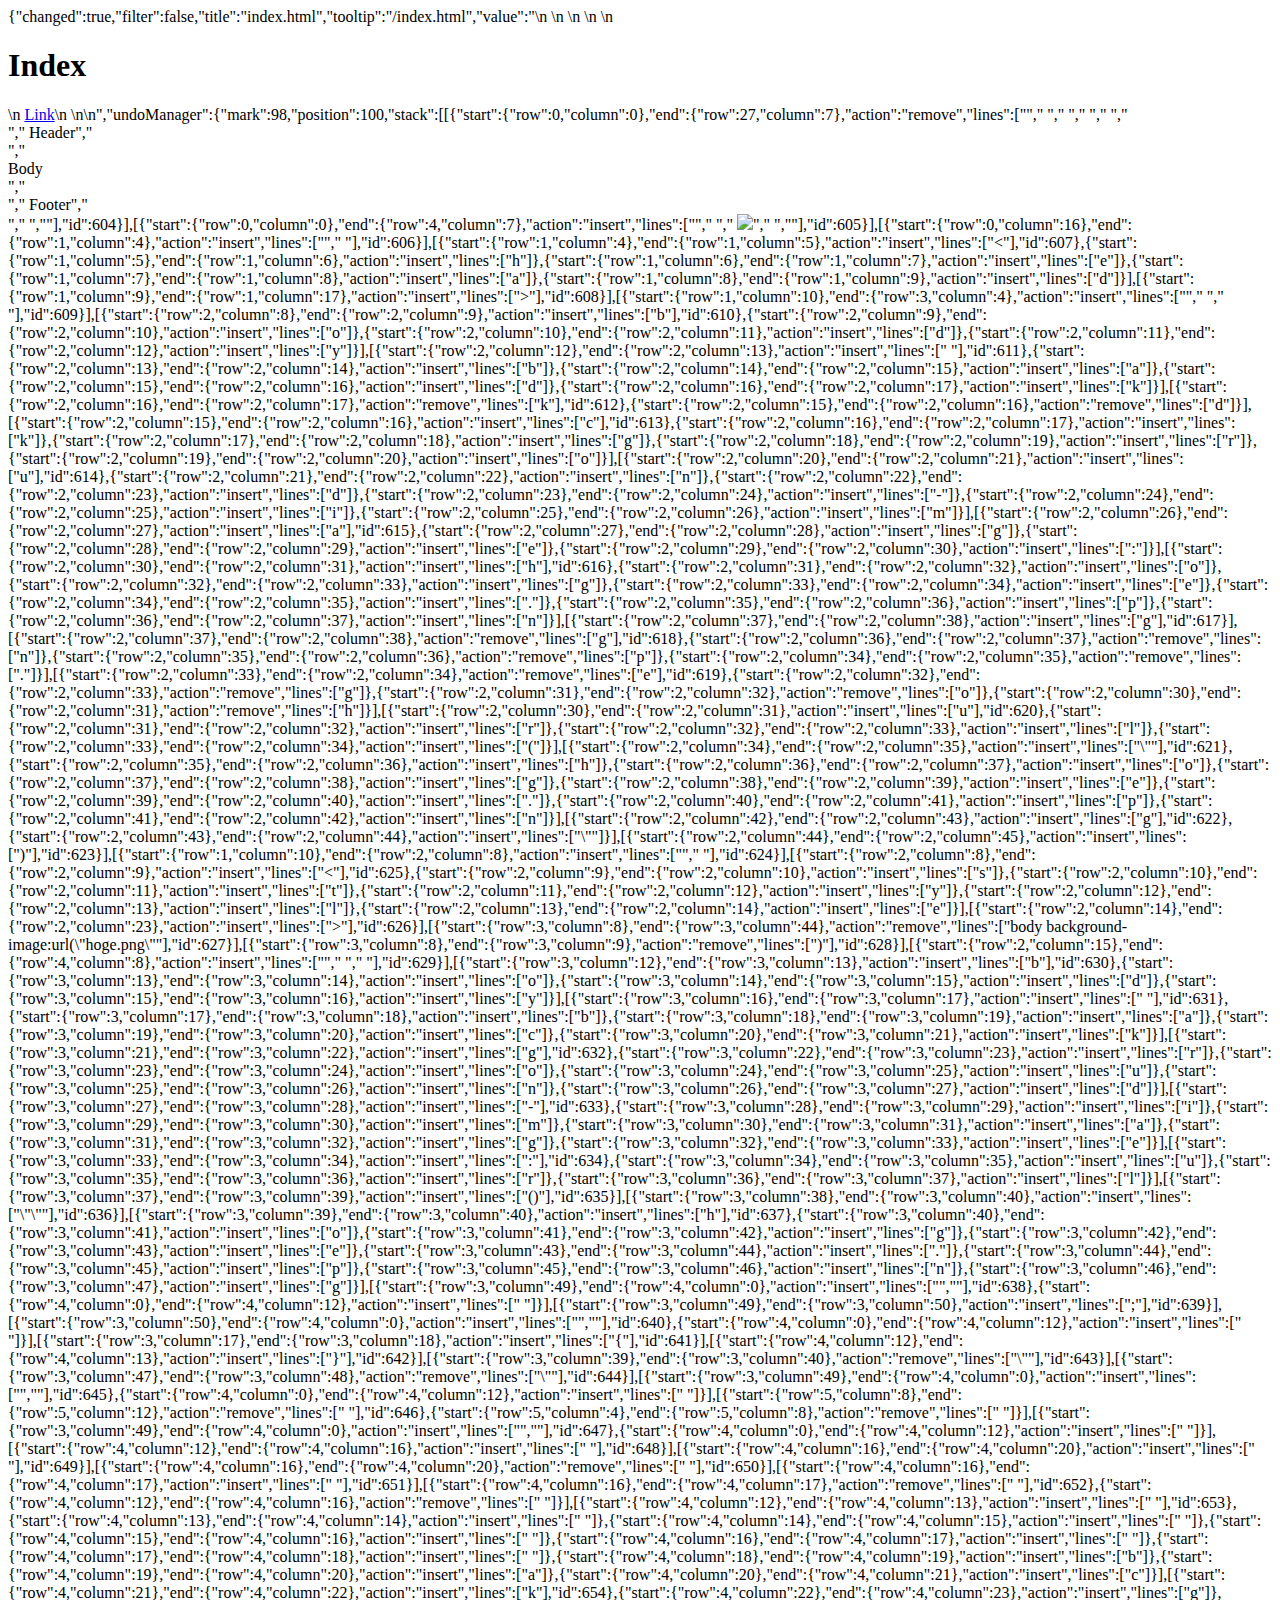
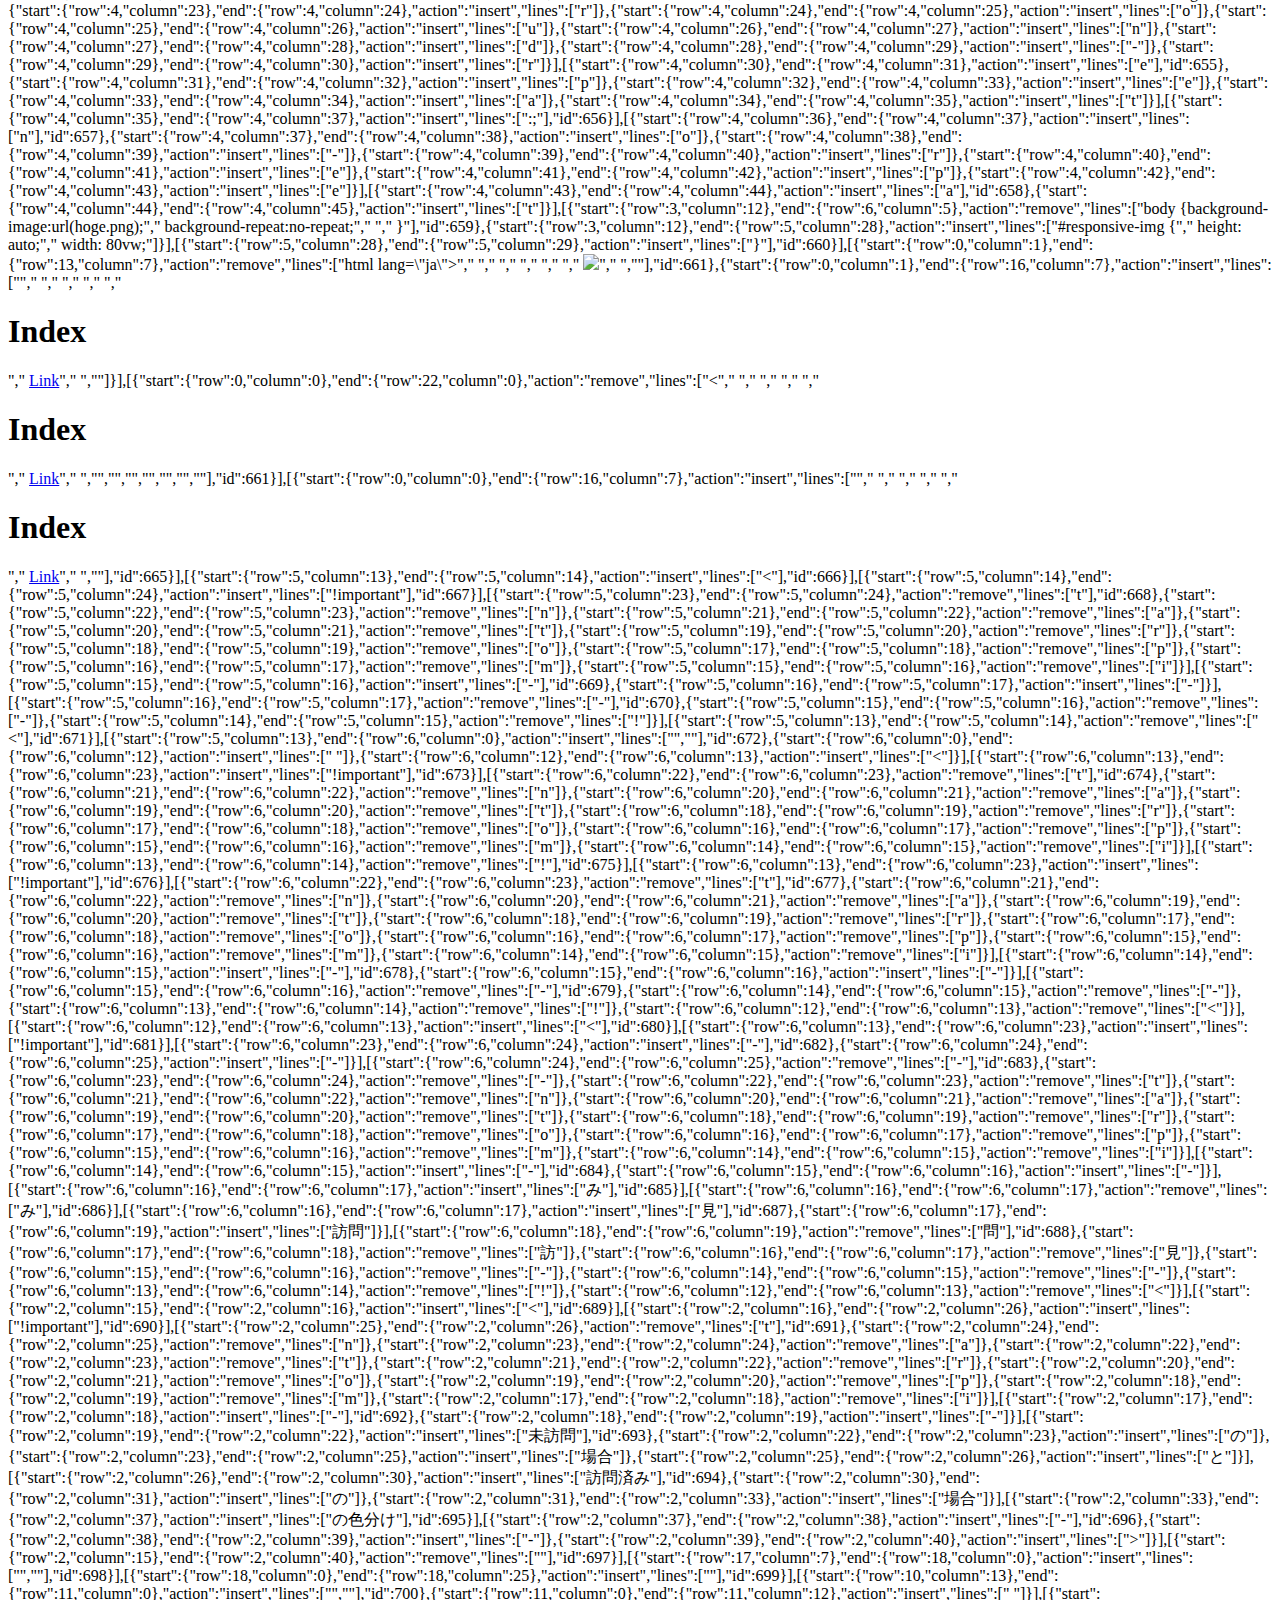
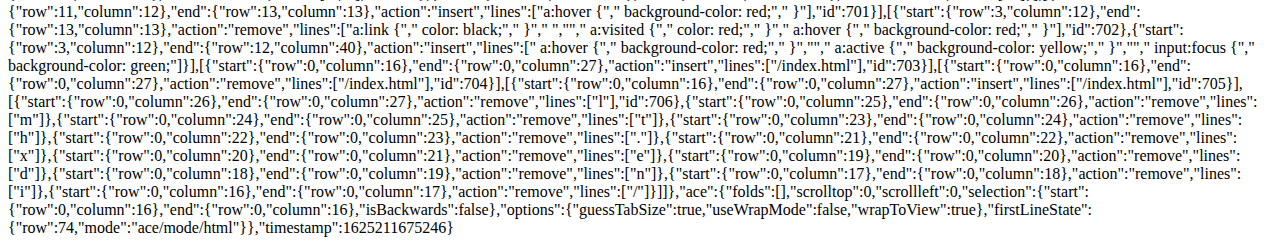
==== .c9/metadata/environment/index.html @ 8c7eca5d "first commit" ====
{"changed":true,"filter":false,"title":"index.html","tooltip":"/index.html","value":"<html lang=\"ja\">\n    <head>\n        <style>\n             a:hover {\n                background-color: red;\n            }\n\n            a:active {\n                background-color: yellow;\n            }\n\n            input:focus {\n                background-color: green;\n        </style>\n    </head>\n    <body>\n        <h1>Index</h1>\n        <a href=\"hoge.html\">Link</a>\n    </body>\n</html>\n<!--未訪問の場合と訪問済みの場合の色分け-->","undoManager":{"mark":98,"position":100,"stack":[[{"start":{"row":0,"column":0},"end":{"row":27,"column":7},"action":"remove","lines":["<html lang=\"ja\">","    <head>","        <style>","            #header {","                background-color: red;","                ","            }","","            #footer {","                background-color: blue;","                ","            }","","            .size {","                height: 2000px;","            }","        </style>","    </head>","    <body>","        <div id=header>","            Header","        </div>","        <div class=\"size\">Body</div>","        <div id=footer>","            Footer","        </div>","    </body>","</html>"],"id":604}],[{"start":{"row":0,"column":0},"end":{"row":4,"column":7},"action":"insert","lines":["<html lang=\"ja\">","    <body>","        <img src=\"hoge.png\">","    </body>","</html>"],"id":605}],[{"start":{"row":0,"column":16},"end":{"row":1,"column":4},"action":"insert","lines":["","    "],"id":606}],[{"start":{"row":1,"column":4},"end":{"row":1,"column":5},"action":"insert","lines":["<"],"id":607},{"start":{"row":1,"column":5},"end":{"row":1,"column":6},"action":"insert","lines":["h"]},{"start":{"row":1,"column":6},"end":{"row":1,"column":7},"action":"insert","lines":["e"]},{"start":{"row":1,"column":7},"end":{"row":1,"column":8},"action":"insert","lines":["a"]},{"start":{"row":1,"column":8},"end":{"row":1,"column":9},"action":"insert","lines":["d"]}],[{"start":{"row":1,"column":9},"end":{"row":1,"column":17},"action":"insert","lines":["></head>"],"id":608}],[{"start":{"row":1,"column":10},"end":{"row":3,"column":4},"action":"insert","lines":["","        ","    "],"id":609}],[{"start":{"row":2,"column":8},"end":{"row":2,"column":9},"action":"insert","lines":["b"],"id":610},{"start":{"row":2,"column":9},"end":{"row":2,"column":10},"action":"insert","lines":["o"]},{"start":{"row":2,"column":10},"end":{"row":2,"column":11},"action":"insert","lines":["d"]},{"start":{"row":2,"column":11},"end":{"row":2,"column":12},"action":"insert","lines":["y"]}],[{"start":{"row":2,"column":12},"end":{"row":2,"column":13},"action":"insert","lines":[" "],"id":611},{"start":{"row":2,"column":13},"end":{"row":2,"column":14},"action":"insert","lines":["b"]},{"start":{"row":2,"column":14},"end":{"row":2,"column":15},"action":"insert","lines":["a"]},{"start":{"row":2,"column":15},"end":{"row":2,"column":16},"action":"insert","lines":["d"]},{"start":{"row":2,"column":16},"end":{"row":2,"column":17},"action":"insert","lines":["k"]}],[{"start":{"row":2,"column":16},"end":{"row":2,"column":17},"action":"remove","lines":["k"],"id":612},{"start":{"row":2,"column":15},"end":{"row":2,"column":16},"action":"remove","lines":["d"]}],[{"start":{"row":2,"column":15},"end":{"row":2,"column":16},"action":"insert","lines":["c"],"id":613},{"start":{"row":2,"column":16},"end":{"row":2,"column":17},"action":"insert","lines":["k"]},{"start":{"row":2,"column":17},"end":{"row":2,"column":18},"action":"insert","lines":["g"]},{"start":{"row":2,"column":18},"end":{"row":2,"column":19},"action":"insert","lines":["r"]},{"start":{"row":2,"column":19},"end":{"row":2,"column":20},"action":"insert","lines":["o"]}],[{"start":{"row":2,"column":20},"end":{"row":2,"column":21},"action":"insert","lines":["u"],"id":614},{"start":{"row":2,"column":21},"end":{"row":2,"column":22},"action":"insert","lines":["n"]},{"start":{"row":2,"column":22},"end":{"row":2,"column":23},"action":"insert","lines":["d"]},{"start":{"row":2,"column":23},"end":{"row":2,"column":24},"action":"insert","lines":["-"]},{"start":{"row":2,"column":24},"end":{"row":2,"column":25},"action":"insert","lines":["i"]},{"start":{"row":2,"column":25},"end":{"row":2,"column":26},"action":"insert","lines":["m"]}],[{"start":{"row":2,"column":26},"end":{"row":2,"column":27},"action":"insert","lines":["a"],"id":615},{"start":{"row":2,"column":27},"end":{"row":2,"column":28},"action":"insert","lines":["g"]},{"start":{"row":2,"column":28},"end":{"row":2,"column":29},"action":"insert","lines":["e"]},{"start":{"row":2,"column":29},"end":{"row":2,"column":30},"action":"insert","lines":[":"]}],[{"start":{"row":2,"column":30},"end":{"row":2,"column":31},"action":"insert","lines":["h"],"id":616},{"start":{"row":2,"column":31},"end":{"row":2,"column":32},"action":"insert","lines":["o"]},{"start":{"row":2,"column":32},"end":{"row":2,"column":33},"action":"insert","lines":["g"]},{"start":{"row":2,"column":33},"end":{"row":2,"column":34},"action":"insert","lines":["e"]},{"start":{"row":2,"column":34},"end":{"row":2,"column":35},"action":"insert","lines":["."]},{"start":{"row":2,"column":35},"end":{"row":2,"column":36},"action":"insert","lines":["p"]},{"start":{"row":2,"column":36},"end":{"row":2,"column":37},"action":"insert","lines":["n"]}],[{"start":{"row":2,"column":37},"end":{"row":2,"column":38},"action":"insert","lines":["g"],"id":617}],[{"start":{"row":2,"column":37},"end":{"row":2,"column":38},"action":"remove","lines":["g"],"id":618},{"start":{"row":2,"column":36},"end":{"row":2,"column":37},"action":"remove","lines":["n"]},{"start":{"row":2,"column":35},"end":{"row":2,"column":36},"action":"remove","lines":["p"]},{"start":{"row":2,"column":34},"end":{"row":2,"column":35},"action":"remove","lines":["."]}],[{"start":{"row":2,"column":33},"end":{"row":2,"column":34},"action":"remove","lines":["e"],"id":619},{"start":{"row":2,"column":32},"end":{"row":2,"column":33},"action":"remove","lines":["g"]},{"start":{"row":2,"column":31},"end":{"row":2,"column":32},"action":"remove","lines":["o"]},{"start":{"row":2,"column":30},"end":{"row":2,"column":31},"action":"remove","lines":["h"]}],[{"start":{"row":2,"column":30},"end":{"row":2,"column":31},"action":"insert","lines":["u"],"id":620},{"start":{"row":2,"column":31},"end":{"row":2,"column":32},"action":"insert","lines":["r"]},{"start":{"row":2,"column":32},"end":{"row":2,"column":33},"action":"insert","lines":["l"]},{"start":{"row":2,"column":33},"end":{"row":2,"column":34},"action":"insert","lines":["("]}],[{"start":{"row":2,"column":34},"end":{"row":2,"column":35},"action":"insert","lines":["\""],"id":621},{"start":{"row":2,"column":35},"end":{"row":2,"column":36},"action":"insert","lines":["h"]},{"start":{"row":2,"column":36},"end":{"row":2,"column":37},"action":"insert","lines":["o"]},{"start":{"row":2,"column":37},"end":{"row":2,"column":38},"action":"insert","lines":["g"]},{"start":{"row":2,"column":38},"end":{"row":2,"column":39},"action":"insert","lines":["e"]},{"start":{"row":2,"column":39},"end":{"row":2,"column":40},"action":"insert","lines":["."]},{"start":{"row":2,"column":40},"end":{"row":2,"column":41},"action":"insert","lines":["p"]},{"start":{"row":2,"column":41},"end":{"row":2,"column":42},"action":"insert","lines":["n"]}],[{"start":{"row":2,"column":42},"end":{"row":2,"column":43},"action":"insert","lines":["g"],"id":622},{"start":{"row":2,"column":43},"end":{"row":2,"column":44},"action":"insert","lines":["\""]}],[{"start":{"row":2,"column":44},"end":{"row":2,"column":45},"action":"insert","lines":[")"],"id":623}],[{"start":{"row":1,"column":10},"end":{"row":2,"column":8},"action":"insert","lines":["","        "],"id":624}],[{"start":{"row":2,"column":8},"end":{"row":2,"column":9},"action":"insert","lines":["<"],"id":625},{"start":{"row":2,"column":9},"end":{"row":2,"column":10},"action":"insert","lines":["s"]},{"start":{"row":2,"column":10},"end":{"row":2,"column":11},"action":"insert","lines":["t"]},{"start":{"row":2,"column":11},"end":{"row":2,"column":12},"action":"insert","lines":["y"]},{"start":{"row":2,"column":12},"end":{"row":2,"column":13},"action":"insert","lines":["l"]},{"start":{"row":2,"column":13},"end":{"row":2,"column":14},"action":"insert","lines":["e"]}],[{"start":{"row":2,"column":14},"end":{"row":2,"column":23},"action":"insert","lines":["></style>"],"id":626}],[{"start":{"row":3,"column":8},"end":{"row":3,"column":44},"action":"remove","lines":["body background-image:url(\"hoge.png\""],"id":627}],[{"start":{"row":3,"column":8},"end":{"row":3,"column":9},"action":"remove","lines":[")"],"id":628}],[{"start":{"row":2,"column":15},"end":{"row":4,"column":8},"action":"insert","lines":["","            ","        "],"id":629}],[{"start":{"row":3,"column":12},"end":{"row":3,"column":13},"action":"insert","lines":["b"],"id":630},{"start":{"row":3,"column":13},"end":{"row":3,"column":14},"action":"insert","lines":["o"]},{"start":{"row":3,"column":14},"end":{"row":3,"column":15},"action":"insert","lines":["d"]},{"start":{"row":3,"column":15},"end":{"row":3,"column":16},"action":"insert","lines":["y"]}],[{"start":{"row":3,"column":16},"end":{"row":3,"column":17},"action":"insert","lines":[" "],"id":631},{"start":{"row":3,"column":17},"end":{"row":3,"column":18},"action":"insert","lines":["b"]},{"start":{"row":3,"column":18},"end":{"row":3,"column":19},"action":"insert","lines":["a"]},{"start":{"row":3,"column":19},"end":{"row":3,"column":20},"action":"insert","lines":["c"]},{"start":{"row":3,"column":20},"end":{"row":3,"column":21},"action":"insert","lines":["k"]}],[{"start":{"row":3,"column":21},"end":{"row":3,"column":22},"action":"insert","lines":["g"],"id":632},{"start":{"row":3,"column":22},"end":{"row":3,"column":23},"action":"insert","lines":["r"]},{"start":{"row":3,"column":23},"end":{"row":3,"column":24},"action":"insert","lines":["o"]},{"start":{"row":3,"column":24},"end":{"row":3,"column":25},"action":"insert","lines":["u"]},{"start":{"row":3,"column":25},"end":{"row":3,"column":26},"action":"insert","lines":["n"]},{"start":{"row":3,"column":26},"end":{"row":3,"column":27},"action":"insert","lines":["d"]}],[{"start":{"row":3,"column":27},"end":{"row":3,"column":28},"action":"insert","lines":["-"],"id":633},{"start":{"row":3,"column":28},"end":{"row":3,"column":29},"action":"insert","lines":["i"]},{"start":{"row":3,"column":29},"end":{"row":3,"column":30},"action":"insert","lines":["m"]},{"start":{"row":3,"column":30},"end":{"row":3,"column":31},"action":"insert","lines":["a"]},{"start":{"row":3,"column":31},"end":{"row":3,"column":32},"action":"insert","lines":["g"]},{"start":{"row":3,"column":32},"end":{"row":3,"column":33},"action":"insert","lines":["e"]}],[{"start":{"row":3,"column":33},"end":{"row":3,"column":34},"action":"insert","lines":[":"],"id":634},{"start":{"row":3,"column":34},"end":{"row":3,"column":35},"action":"insert","lines":["u"]},{"start":{"row":3,"column":35},"end":{"row":3,"column":36},"action":"insert","lines":["r"]},{"start":{"row":3,"column":36},"end":{"row":3,"column":37},"action":"insert","lines":["l"]}],[{"start":{"row":3,"column":37},"end":{"row":3,"column":39},"action":"insert","lines":["()"],"id":635}],[{"start":{"row":3,"column":38},"end":{"row":3,"column":40},"action":"insert","lines":["\"\""],"id":636}],[{"start":{"row":3,"column":39},"end":{"row":3,"column":40},"action":"insert","lines":["h"],"id":637},{"start":{"row":3,"column":40},"end":{"row":3,"column":41},"action":"insert","lines":["o"]},{"start":{"row":3,"column":41},"end":{"row":3,"column":42},"action":"insert","lines":["g"]},{"start":{"row":3,"column":42},"end":{"row":3,"column":43},"action":"insert","lines":["e"]},{"start":{"row":3,"column":43},"end":{"row":3,"column":44},"action":"insert","lines":["."]},{"start":{"row":3,"column":44},"end":{"row":3,"column":45},"action":"insert","lines":["p"]},{"start":{"row":3,"column":45},"end":{"row":3,"column":46},"action":"insert","lines":["n"]},{"start":{"row":3,"column":46},"end":{"row":3,"column":47},"action":"insert","lines":["g"]}],[{"start":{"row":3,"column":49},"end":{"row":4,"column":0},"action":"insert","lines":["",""],"id":638},{"start":{"row":4,"column":0},"end":{"row":4,"column":12},"action":"insert","lines":["            "]}],[{"start":{"row":3,"column":49},"end":{"row":3,"column":50},"action":"insert","lines":[";"],"id":639}],[{"start":{"row":3,"column":50},"end":{"row":4,"column":0},"action":"insert","lines":["",""],"id":640},{"start":{"row":4,"column":0},"end":{"row":4,"column":12},"action":"insert","lines":["            "]}],[{"start":{"row":3,"column":17},"end":{"row":3,"column":18},"action":"insert","lines":["{"],"id":641}],[{"start":{"row":4,"column":12},"end":{"row":4,"column":13},"action":"insert","lines":["}"],"id":642}],[{"start":{"row":3,"column":39},"end":{"row":3,"column":40},"action":"remove","lines":["\""],"id":643}],[{"start":{"row":3,"column":47},"end":{"row":3,"column":48},"action":"remove","lines":["\""],"id":644}],[{"start":{"row":3,"column":49},"end":{"row":4,"column":0},"action":"insert","lines":["",""],"id":645},{"start":{"row":4,"column":0},"end":{"row":4,"column":12},"action":"insert","lines":["            "]}],[{"start":{"row":5,"column":8},"end":{"row":5,"column":12},"action":"remove","lines":["    "],"id":646},{"start":{"row":5,"column":4},"end":{"row":5,"column":8},"action":"remove","lines":["    "]}],[{"start":{"row":3,"column":49},"end":{"row":4,"column":0},"action":"insert","lines":["",""],"id":647},{"start":{"row":4,"column":0},"end":{"row":4,"column":12},"action":"insert","lines":["            "]}],[{"start":{"row":4,"column":12},"end":{"row":4,"column":16},"action":"insert","lines":["    "],"id":648}],[{"start":{"row":4,"column":16},"end":{"row":4,"column":20},"action":"insert","lines":["    "],"id":649}],[{"start":{"row":4,"column":16},"end":{"row":4,"column":20},"action":"remove","lines":["    "],"id":650}],[{"start":{"row":4,"column":16},"end":{"row":4,"column":17},"action":"insert","lines":[" "],"id":651}],[{"start":{"row":4,"column":16},"end":{"row":4,"column":17},"action":"remove","lines":[" "],"id":652},{"start":{"row":4,"column":12},"end":{"row":4,"column":16},"action":"remove","lines":["    "]}],[{"start":{"row":4,"column":12},"end":{"row":4,"column":13},"action":"insert","lines":[" "],"id":653},{"start":{"row":4,"column":13},"end":{"row":4,"column":14},"action":"insert","lines":[" "]},{"start":{"row":4,"column":14},"end":{"row":4,"column":15},"action":"insert","lines":[" "]},{"start":{"row":4,"column":15},"end":{"row":4,"column":16},"action":"insert","lines":[" "]},{"start":{"row":4,"column":16},"end":{"row":4,"column":17},"action":"insert","lines":[" "]},{"start":{"row":4,"column":17},"end":{"row":4,"column":18},"action":"insert","lines":[" "]},{"start":{"row":4,"column":18},"end":{"row":4,"column":19},"action":"insert","lines":["b"]},{"start":{"row":4,"column":19},"end":{"row":4,"column":20},"action":"insert","lines":["a"]},{"start":{"row":4,"column":20},"end":{"row":4,"column":21},"action":"insert","lines":["c"]}],[{"start":{"row":4,"column":21},"end":{"row":4,"column":22},"action":"insert","lines":["k"],"id":654},{"start":{"row":4,"column":22},"end":{"row":4,"column":23},"action":"insert","lines":["g"]},{"start":{"row":4,"column":23},"end":{"row":4,"column":24},"action":"insert","lines":["r"]},{"start":{"row":4,"column":24},"end":{"row":4,"column":25},"action":"insert","lines":["o"]},{"start":{"row":4,"column":25},"end":{"row":4,"column":26},"action":"insert","lines":["u"]},{"start":{"row":4,"column":26},"end":{"row":4,"column":27},"action":"insert","lines":["n"]},{"start":{"row":4,"column":27},"end":{"row":4,"column":28},"action":"insert","lines":["d"]},{"start":{"row":4,"column":28},"end":{"row":4,"column":29},"action":"insert","lines":["-"]},{"start":{"row":4,"column":29},"end":{"row":4,"column":30},"action":"insert","lines":["r"]}],[{"start":{"row":4,"column":30},"end":{"row":4,"column":31},"action":"insert","lines":["e"],"id":655},{"start":{"row":4,"column":31},"end":{"row":4,"column":32},"action":"insert","lines":["p"]},{"start":{"row":4,"column":32},"end":{"row":4,"column":33},"action":"insert","lines":["e"]},{"start":{"row":4,"column":33},"end":{"row":4,"column":34},"action":"insert","lines":["a"]},{"start":{"row":4,"column":34},"end":{"row":4,"column":35},"action":"insert","lines":["t"]}],[{"start":{"row":4,"column":35},"end":{"row":4,"column":37},"action":"insert","lines":[":;"],"id":656}],[{"start":{"row":4,"column":36},"end":{"row":4,"column":37},"action":"insert","lines":["n"],"id":657},{"start":{"row":4,"column":37},"end":{"row":4,"column":38},"action":"insert","lines":["o"]},{"start":{"row":4,"column":38},"end":{"row":4,"column":39},"action":"insert","lines":["-"]},{"start":{"row":4,"column":39},"end":{"row":4,"column":40},"action":"insert","lines":["r"]},{"start":{"row":4,"column":40},"end":{"row":4,"column":41},"action":"insert","lines":["e"]},{"start":{"row":4,"column":41},"end":{"row":4,"column":42},"action":"insert","lines":["p"]},{"start":{"row":4,"column":42},"end":{"row":4,"column":43},"action":"insert","lines":["e"]}],[{"start":{"row":4,"column":43},"end":{"row":4,"column":44},"action":"insert","lines":["a"],"id":658},{"start":{"row":4,"column":44},"end":{"row":4,"column":45},"action":"insert","lines":["t"]}],[{"start":{"row":3,"column":12},"end":{"row":6,"column":5},"action":"remove","lines":["body {background-image:url(hoge.png);","                  background-repeat:no-repeat;","            ","    }"],"id":659},{"start":{"row":3,"column":12},"end":{"row":5,"column":28},"action":"insert","lines":["#responsive-img {","                height: auto;","                width: 80vw;"]}],[{"start":{"row":5,"column":28},"end":{"row":5,"column":29},"action":"insert","lines":["}"],"id":660}],[{"start":{"row":0,"column":1},"end":{"row":13,"column":7},"action":"remove","lines":["html lang=\"ja\">","    <head>","        <style>","            #responsive-img {","                height: auto;","                width: 80vw;}","            ","        </style>","        ","    </head>","    <body>","        <img src=\"hoge.png\">","    </body>","</html>"],"id":661},{"start":{"row":0,"column":1},"end":{"row":16,"column":7},"action":"insert","lines":["<html lang=\"ja\">","    <head>","        <style>","            a:link {","                color: black;","            }","","            a:visited {","                color: red;","            }","        </style>","    </head>","    <body>","        <h1>Index</h1>","        <a href=\"hoge.html\">Link</a>","    </body>","</html>"]}],[{"start":{"row":0,"column":0},"end":{"row":22,"column":0},"action":"remove","lines":["<<html lang=\"ja\">","    <head>","        <style>","            a:link {","                color: black;","            }","","            a:visited {","                color: red;","            }","        </style>","    </head>","    <body>","        <h1>Index</h1>","        <a href=\"hoge.html\">Link</a>","    </body>","</html>","","<!-- idタグは#redなどセレクタ名redを指定、のちにid=redで指定した要素に入力。idは一度しか指定できない-->","<!-- cssタグは.redなどセレクタ名redを指定、のちにclass=\"red\"を要素に入力。cssタグは何度も指定できる-->","<!-- stylesheetファイルに.blue,.redなどセレクタ名を指定。class=\"blue\"など要素に入力。何度でも指定できる-->","",""],"id":661}],[{"start":{"row":0,"column":0},"end":{"row":16,"column":7},"action":"insert","lines":["<html lang=\"ja\">","    <head>","        <style>","            a:link {","                color: black;","            }","","            a:visited {","                color: red;","            }","        </style>","    </head>","    <body>","        <h1>Index</h1>","        <a href=\"hoge.html\">Link</a>","    </body>","</html>"],"id":665}],[{"start":{"row":5,"column":13},"end":{"row":5,"column":14},"action":"insert","lines":["<"],"id":666}],[{"start":{"row":5,"column":14},"end":{"row":5,"column":24},"action":"insert","lines":["!important"],"id":667}],[{"start":{"row":5,"column":23},"end":{"row":5,"column":24},"action":"remove","lines":["t"],"id":668},{"start":{"row":5,"column":22},"end":{"row":5,"column":23},"action":"remove","lines":["n"]},{"start":{"row":5,"column":21},"end":{"row":5,"column":22},"action":"remove","lines":["a"]},{"start":{"row":5,"column":20},"end":{"row":5,"column":21},"action":"remove","lines":["t"]},{"start":{"row":5,"column":19},"end":{"row":5,"column":20},"action":"remove","lines":["r"]},{"start":{"row":5,"column":18},"end":{"row":5,"column":19},"action":"remove","lines":["o"]},{"start":{"row":5,"column":17},"end":{"row":5,"column":18},"action":"remove","lines":["p"]},{"start":{"row":5,"column":16},"end":{"row":5,"column":17},"action":"remove","lines":["m"]},{"start":{"row":5,"column":15},"end":{"row":5,"column":16},"action":"remove","lines":["i"]}],[{"start":{"row":5,"column":15},"end":{"row":5,"column":16},"action":"insert","lines":["-"],"id":669},{"start":{"row":5,"column":16},"end":{"row":5,"column":17},"action":"insert","lines":["-"]}],[{"start":{"row":5,"column":16},"end":{"row":5,"column":17},"action":"remove","lines":["-"],"id":670},{"start":{"row":5,"column":15},"end":{"row":5,"column":16},"action":"remove","lines":["-"]},{"start":{"row":5,"column":14},"end":{"row":5,"column":15},"action":"remove","lines":["!"]}],[{"start":{"row":5,"column":13},"end":{"row":5,"column":14},"action":"remove","lines":["<"],"id":671}],[{"start":{"row":5,"column":13},"end":{"row":6,"column":0},"action":"insert","lines":["",""],"id":672},{"start":{"row":6,"column":0},"end":{"row":6,"column":12},"action":"insert","lines":["            "]},{"start":{"row":6,"column":12},"end":{"row":6,"column":13},"action":"insert","lines":["<"]}],[{"start":{"row":6,"column":13},"end":{"row":6,"column":23},"action":"insert","lines":["!important"],"id":673}],[{"start":{"row":6,"column":22},"end":{"row":6,"column":23},"action":"remove","lines":["t"],"id":674},{"start":{"row":6,"column":21},"end":{"row":6,"column":22},"action":"remove","lines":["n"]},{"start":{"row":6,"column":20},"end":{"row":6,"column":21},"action":"remove","lines":["a"]},{"start":{"row":6,"column":19},"end":{"row":6,"column":20},"action":"remove","lines":["t"]},{"start":{"row":6,"column":18},"end":{"row":6,"column":19},"action":"remove","lines":["r"]},{"start":{"row":6,"column":17},"end":{"row":6,"column":18},"action":"remove","lines":["o"]},{"start":{"row":6,"column":16},"end":{"row":6,"column":17},"action":"remove","lines":["p"]},{"start":{"row":6,"column":15},"end":{"row":6,"column":16},"action":"remove","lines":["m"]},{"start":{"row":6,"column":14},"end":{"row":6,"column":15},"action":"remove","lines":["i"]}],[{"start":{"row":6,"column":13},"end":{"row":6,"column":14},"action":"remove","lines":["!"],"id":675}],[{"start":{"row":6,"column":13},"end":{"row":6,"column":23},"action":"insert","lines":["!important"],"id":676}],[{"start":{"row":6,"column":22},"end":{"row":6,"column":23},"action":"remove","lines":["t"],"id":677},{"start":{"row":6,"column":21},"end":{"row":6,"column":22},"action":"remove","lines":["n"]},{"start":{"row":6,"column":20},"end":{"row":6,"column":21},"action":"remove","lines":["a"]},{"start":{"row":6,"column":19},"end":{"row":6,"column":20},"action":"remove","lines":["t"]},{"start":{"row":6,"column":18},"end":{"row":6,"column":19},"action":"remove","lines":["r"]},{"start":{"row":6,"column":17},"end":{"row":6,"column":18},"action":"remove","lines":["o"]},{"start":{"row":6,"column":16},"end":{"row":6,"column":17},"action":"remove","lines":["p"]},{"start":{"row":6,"column":15},"end":{"row":6,"column":16},"action":"remove","lines":["m"]},{"start":{"row":6,"column":14},"end":{"row":6,"column":15},"action":"remove","lines":["i"]}],[{"start":{"row":6,"column":14},"end":{"row":6,"column":15},"action":"insert","lines":["-"],"id":678},{"start":{"row":6,"column":15},"end":{"row":6,"column":16},"action":"insert","lines":["-"]}],[{"start":{"row":6,"column":15},"end":{"row":6,"column":16},"action":"remove","lines":["-"],"id":679},{"start":{"row":6,"column":14},"end":{"row":6,"column":15},"action":"remove","lines":["-"]},{"start":{"row":6,"column":13},"end":{"row":6,"column":14},"action":"remove","lines":["!"]},{"start":{"row":6,"column":12},"end":{"row":6,"column":13},"action":"remove","lines":["<"]}],[{"start":{"row":6,"column":12},"end":{"row":6,"column":13},"action":"insert","lines":["<"],"id":680}],[{"start":{"row":6,"column":13},"end":{"row":6,"column":23},"action":"insert","lines":["!important"],"id":681}],[{"start":{"row":6,"column":23},"end":{"row":6,"column":24},"action":"insert","lines":["-"],"id":682},{"start":{"row":6,"column":24},"end":{"row":6,"column":25},"action":"insert","lines":["-"]}],[{"start":{"row":6,"column":24},"end":{"row":6,"column":25},"action":"remove","lines":["-"],"id":683},{"start":{"row":6,"column":23},"end":{"row":6,"column":24},"action":"remove","lines":["-"]},{"start":{"row":6,"column":22},"end":{"row":6,"column":23},"action":"remove","lines":["t"]},{"start":{"row":6,"column":21},"end":{"row":6,"column":22},"action":"remove","lines":["n"]},{"start":{"row":6,"column":20},"end":{"row":6,"column":21},"action":"remove","lines":["a"]},{"start":{"row":6,"column":19},"end":{"row":6,"column":20},"action":"remove","lines":["t"]},{"start":{"row":6,"column":18},"end":{"row":6,"column":19},"action":"remove","lines":["r"]},{"start":{"row":6,"column":17},"end":{"row":6,"column":18},"action":"remove","lines":["o"]},{"start":{"row":6,"column":16},"end":{"row":6,"column":17},"action":"remove","lines":["p"]},{"start":{"row":6,"column":15},"end":{"row":6,"column":16},"action":"remove","lines":["m"]},{"start":{"row":6,"column":14},"end":{"row":6,"column":15},"action":"remove","lines":["i"]}],[{"start":{"row":6,"column":14},"end":{"row":6,"column":15},"action":"insert","lines":["-"],"id":684},{"start":{"row":6,"column":15},"end":{"row":6,"column":16},"action":"insert","lines":["-"]}],[{"start":{"row":6,"column":16},"end":{"row":6,"column":17},"action":"insert","lines":["み"],"id":685}],[{"start":{"row":6,"column":16},"end":{"row":6,"column":17},"action":"remove","lines":["み"],"id":686}],[{"start":{"row":6,"column":16},"end":{"row":6,"column":17},"action":"insert","lines":["見"],"id":687},{"start":{"row":6,"column":17},"end":{"row":6,"column":19},"action":"insert","lines":["訪問"]}],[{"start":{"row":6,"column":18},"end":{"row":6,"column":19},"action":"remove","lines":["問"],"id":688},{"start":{"row":6,"column":17},"end":{"row":6,"column":18},"action":"remove","lines":["訪"]},{"start":{"row":6,"column":16},"end":{"row":6,"column":17},"action":"remove","lines":["見"]},{"start":{"row":6,"column":15},"end":{"row":6,"column":16},"action":"remove","lines":["-"]},{"start":{"row":6,"column":14},"end":{"row":6,"column":15},"action":"remove","lines":["-"]},{"start":{"row":6,"column":13},"end":{"row":6,"column":14},"action":"remove","lines":["!"]},{"start":{"row":6,"column":12},"end":{"row":6,"column":13},"action":"remove","lines":["<"]}],[{"start":{"row":2,"column":15},"end":{"row":2,"column":16},"action":"insert","lines":["<"],"id":689}],[{"start":{"row":2,"column":16},"end":{"row":2,"column":26},"action":"insert","lines":["!important"],"id":690}],[{"start":{"row":2,"column":25},"end":{"row":2,"column":26},"action":"remove","lines":["t"],"id":691},{"start":{"row":2,"column":24},"end":{"row":2,"column":25},"action":"remove","lines":["n"]},{"start":{"row":2,"column":23},"end":{"row":2,"column":24},"action":"remove","lines":["a"]},{"start":{"row":2,"column":22},"end":{"row":2,"column":23},"action":"remove","lines":["t"]},{"start":{"row":2,"column":21},"end":{"row":2,"column":22},"action":"remove","lines":["r"]},{"start":{"row":2,"column":20},"end":{"row":2,"column":21},"action":"remove","lines":["o"]},{"start":{"row":2,"column":19},"end":{"row":2,"column":20},"action":"remove","lines":["p"]},{"start":{"row":2,"column":18},"end":{"row":2,"column":19},"action":"remove","lines":["m"]},{"start":{"row":2,"column":17},"end":{"row":2,"column":18},"action":"remove","lines":["i"]}],[{"start":{"row":2,"column":17},"end":{"row":2,"column":18},"action":"insert","lines":["-"],"id":692},{"start":{"row":2,"column":18},"end":{"row":2,"column":19},"action":"insert","lines":["-"]}],[{"start":{"row":2,"column":19},"end":{"row":2,"column":22},"action":"insert","lines":["未訪問"],"id":693},{"start":{"row":2,"column":22},"end":{"row":2,"column":23},"action":"insert","lines":["の"]},{"start":{"row":2,"column":23},"end":{"row":2,"column":25},"action":"insert","lines":["場合"]},{"start":{"row":2,"column":25},"end":{"row":2,"column":26},"action":"insert","lines":["と"]}],[{"start":{"row":2,"column":26},"end":{"row":2,"column":30},"action":"insert","lines":["訪問済み"],"id":694},{"start":{"row":2,"column":30},"end":{"row":2,"column":31},"action":"insert","lines":["の"]},{"start":{"row":2,"column":31},"end":{"row":2,"column":33},"action":"insert","lines":["場合"]}],[{"start":{"row":2,"column":33},"end":{"row":2,"column":37},"action":"insert","lines":["の色分け"],"id":695}],[{"start":{"row":2,"column":37},"end":{"row":2,"column":38},"action":"insert","lines":["-"],"id":696},{"start":{"row":2,"column":38},"end":{"row":2,"column":39},"action":"insert","lines":["-"]},{"start":{"row":2,"column":39},"end":{"row":2,"column":40},"action":"insert","lines":[">"]}],[{"start":{"row":2,"column":15},"end":{"row":2,"column":40},"action":"remove","lines":["<!--未訪問の場合と訪問済みの場合の色分け-->"],"id":697}],[{"start":{"row":17,"column":7},"end":{"row":18,"column":0},"action":"insert","lines":["",""],"id":698}],[{"start":{"row":18,"column":0},"end":{"row":18,"column":25},"action":"insert","lines":["<!--未訪問の場合と訪問済みの場合の色分け-->"],"id":699}],[{"start":{"row":10,"column":13},"end":{"row":11,"column":0},"action":"insert","lines":["",""],"id":700},{"start":{"row":11,"column":0},"end":{"row":11,"column":12},"action":"insert","lines":["            "]}],[{"start":{"row":11,"column":12},"end":{"row":13,"column":13},"action":"insert","lines":["a:hover {","                background-color: red;","            }"],"id":701}],[{"start":{"row":3,"column":12},"end":{"row":13,"column":13},"action":"remove","lines":["a:link {","                color: black;","            }","            ","","            a:visited {","                color: red;","            }","            a:hover {","                background-color: red;","            }"],"id":702},{"start":{"row":3,"column":12},"end":{"row":12,"column":40},"action":"insert","lines":[" a:hover {","                background-color: red;","            }","","            a:active {","                background-color: yellow;","            }","","            input:focus {","                background-color: green;"]}],[{"start":{"row":0,"column":16},"end":{"row":0,"column":27},"action":"insert","lines":["/index.html"],"id":703}],[{"start":{"row":0,"column":16},"end":{"row":0,"column":27},"action":"remove","lines":["/index.html"],"id":704}],[{"start":{"row":0,"column":16},"end":{"row":0,"column":27},"action":"insert","lines":["/index.html"],"id":705}],[{"start":{"row":0,"column":26},"end":{"row":0,"column":27},"action":"remove","lines":["l"],"id":706},{"start":{"row":0,"column":25},"end":{"row":0,"column":26},"action":"remove","lines":["m"]},{"start":{"row":0,"column":24},"end":{"row":0,"column":25},"action":"remove","lines":["t"]},{"start":{"row":0,"column":23},"end":{"row":0,"column":24},"action":"remove","lines":["h"]},{"start":{"row":0,"column":22},"end":{"row":0,"column":23},"action":"remove","lines":["."]},{"start":{"row":0,"column":21},"end":{"row":0,"column":22},"action":"remove","lines":["x"]},{"start":{"row":0,"column":20},"end":{"row":0,"column":21},"action":"remove","lines":["e"]},{"start":{"row":0,"column":19},"end":{"row":0,"column":20},"action":"remove","lines":["d"]},{"start":{"row":0,"column":18},"end":{"row":0,"column":19},"action":"remove","lines":["n"]},{"start":{"row":0,"column":17},"end":{"row":0,"column":18},"action":"remove","lines":["i"]},{"start":{"row":0,"column":16},"end":{"row":0,"column":17},"action":"remove","lines":["/"]}]]},"ace":{"folds":[],"scrolltop":0,"scrollleft":0,"selection":{"start":{"row":0,"column":16},"end":{"row":0,"column":16},"isBackwards":false},"options":{"guessTabSize":true,"useWrapMode":false,"wrapToView":true},"firstLineState":{"row":74,"mode":"ace/mode/html"}},"timestamp":1625211675246}
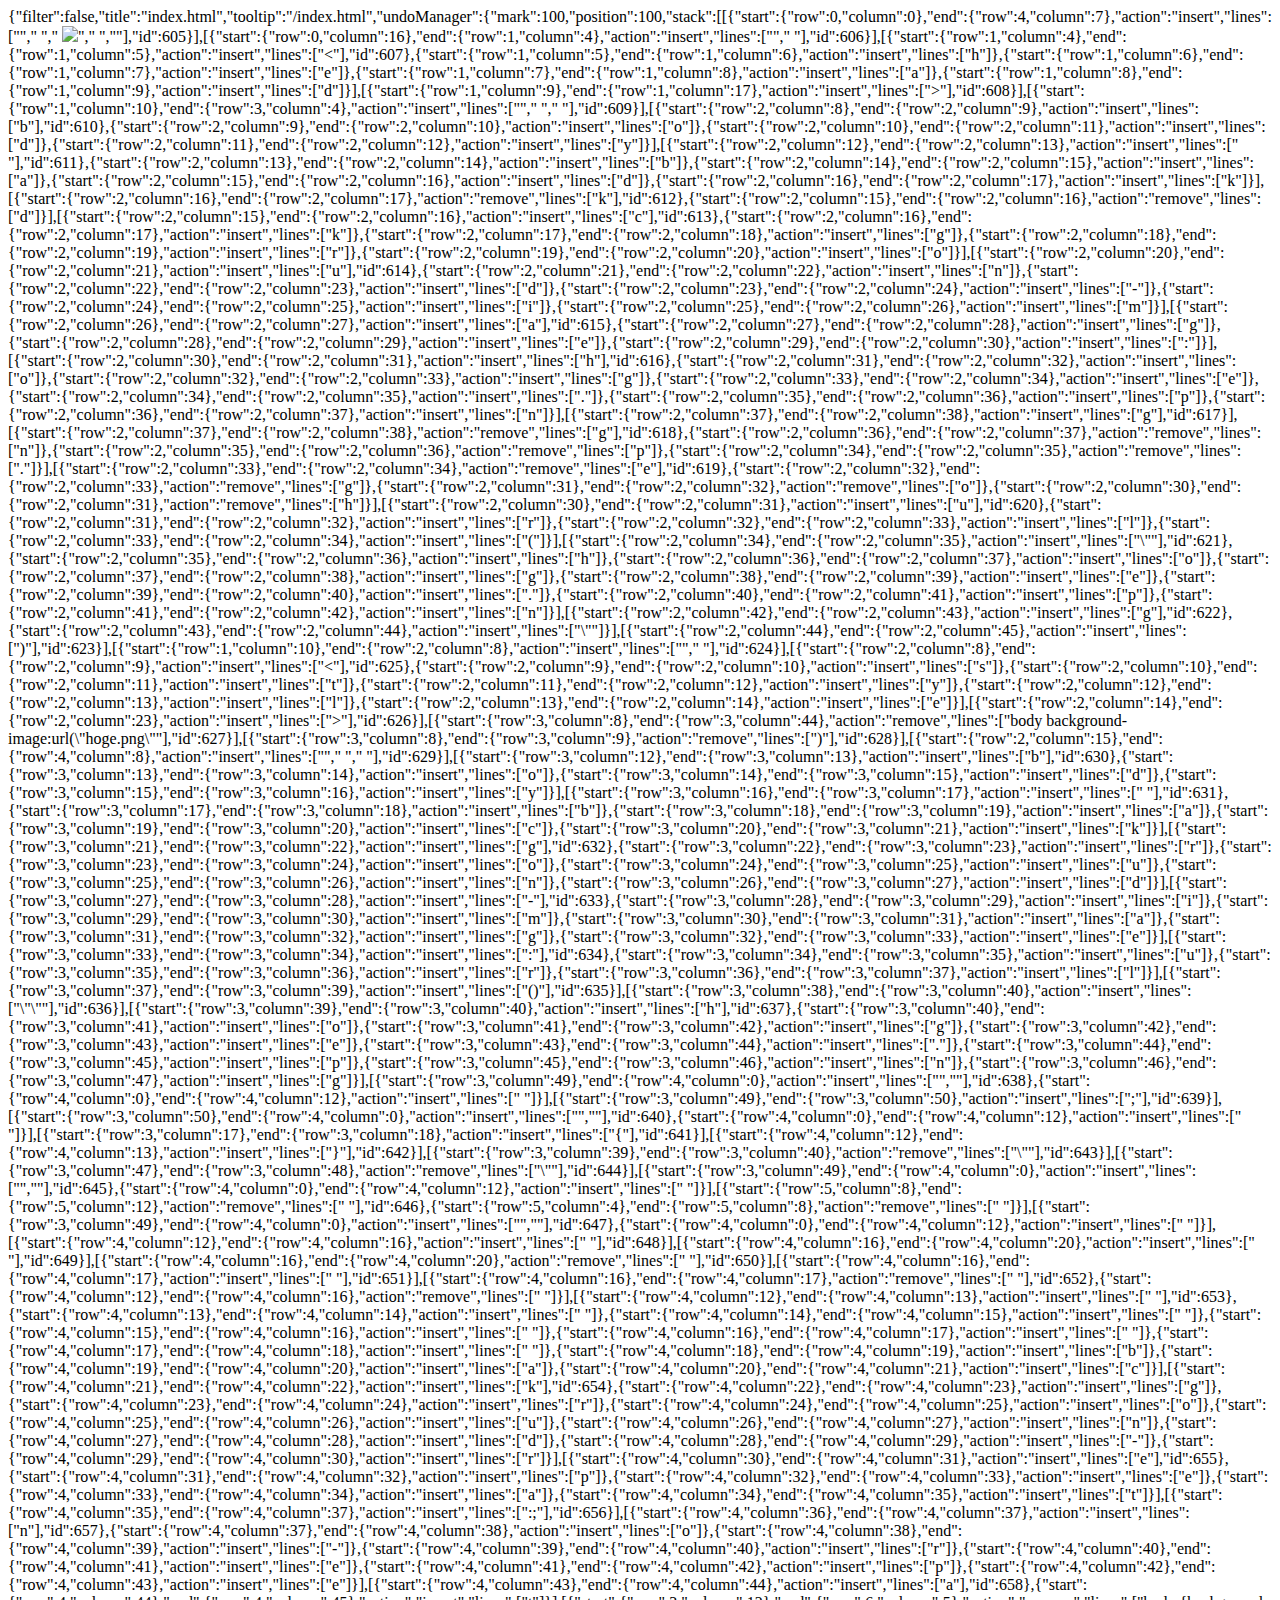
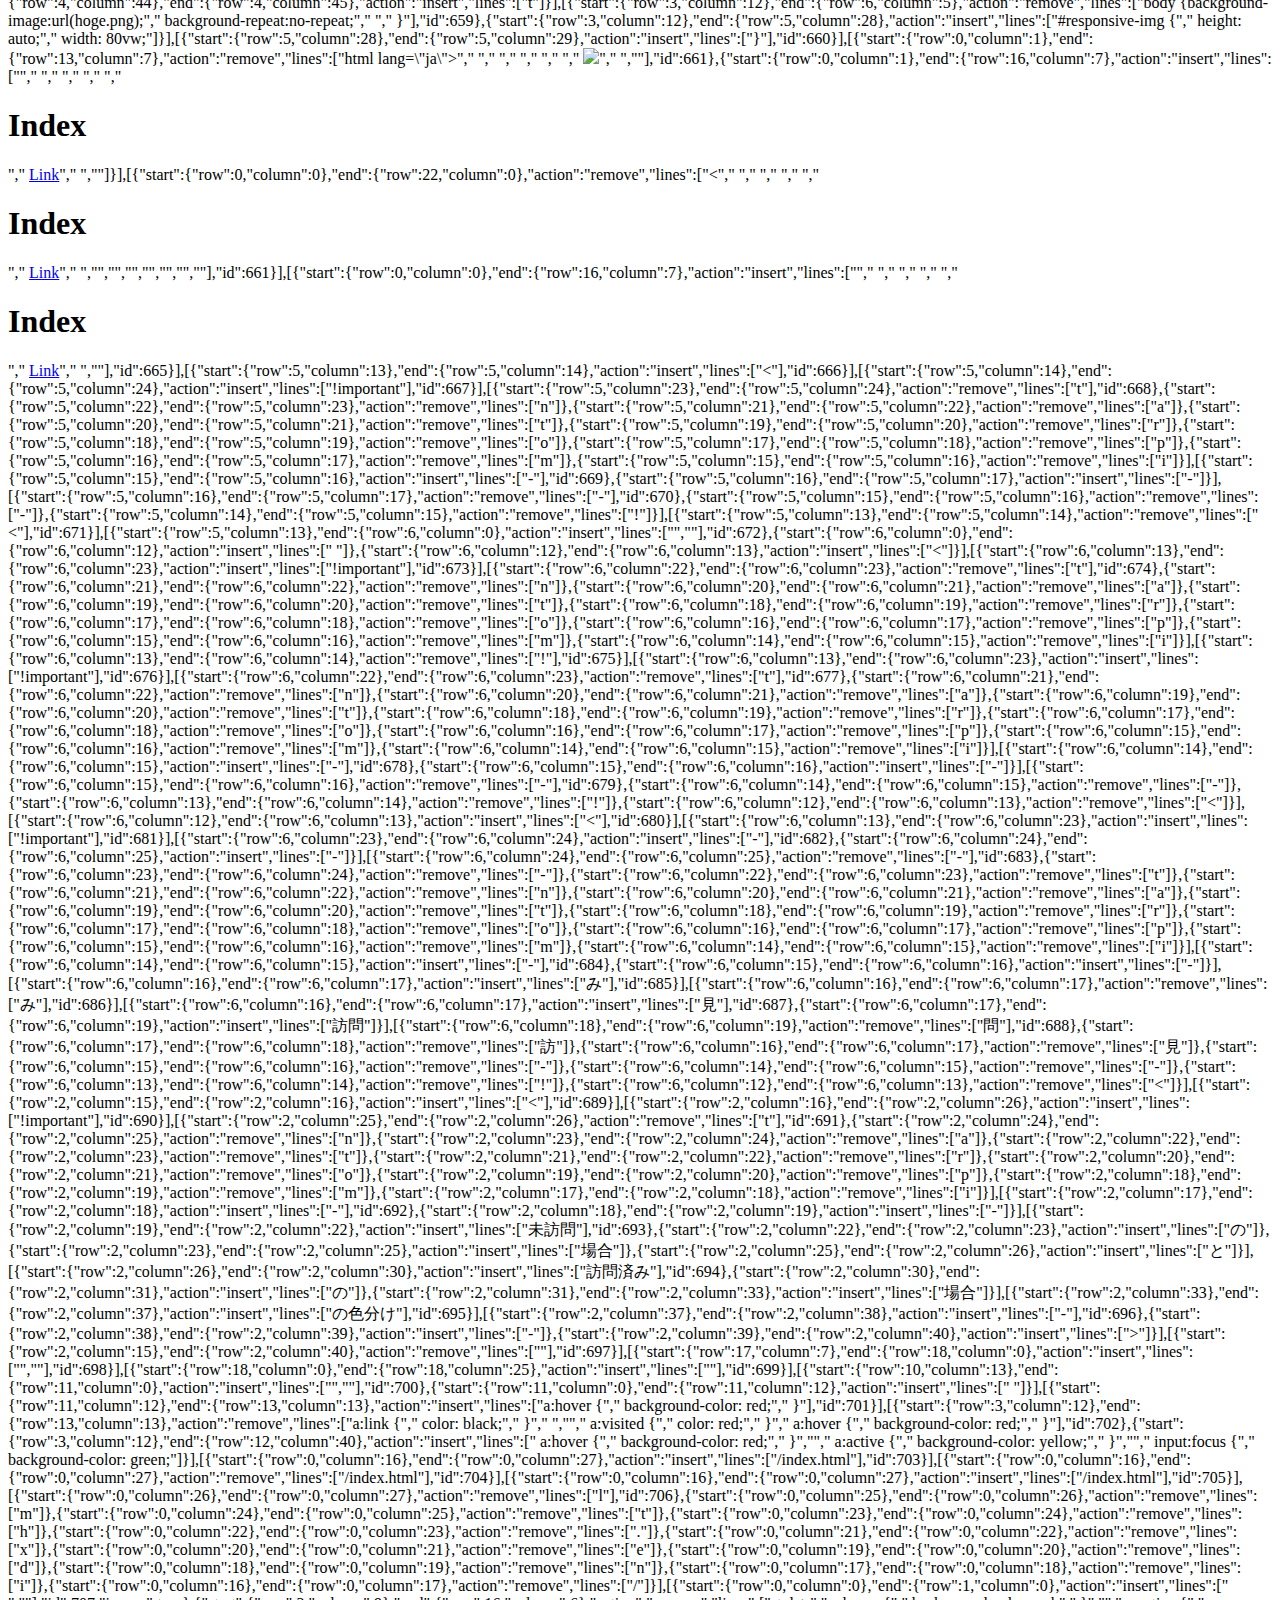
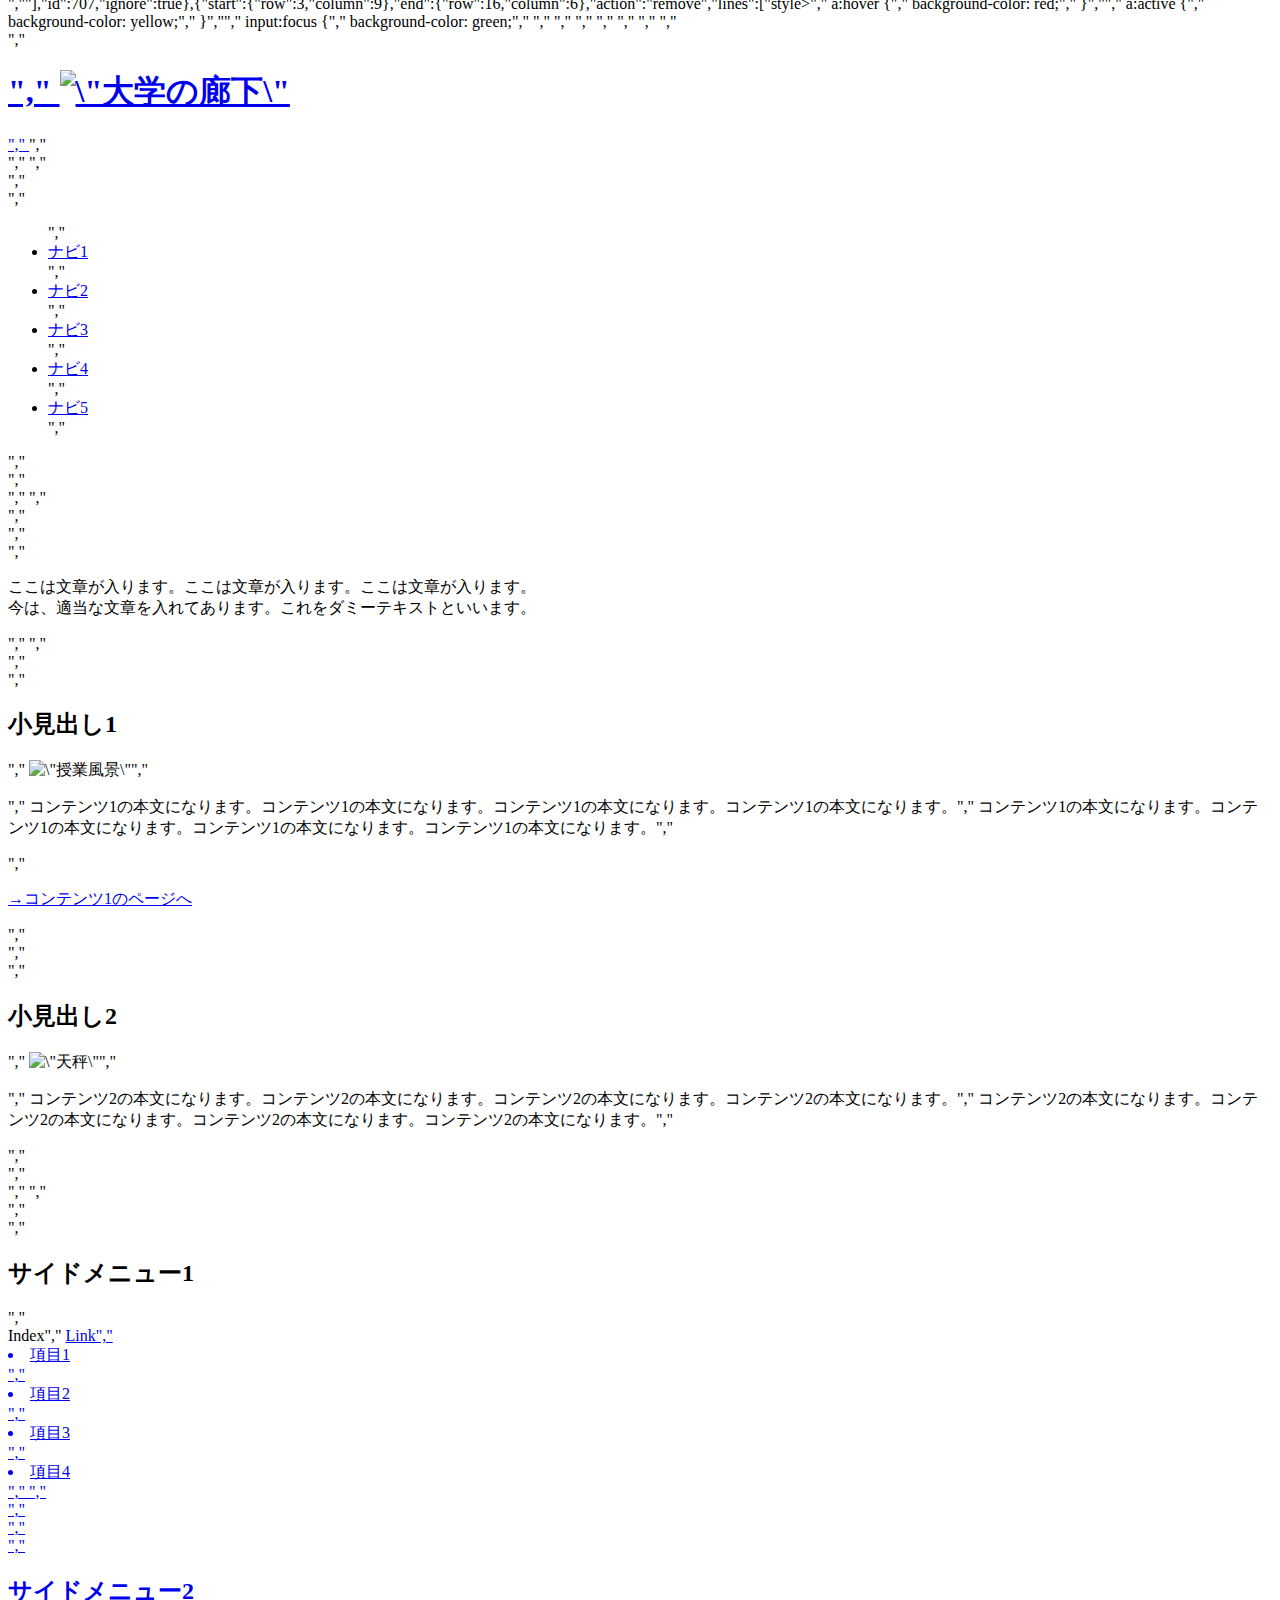
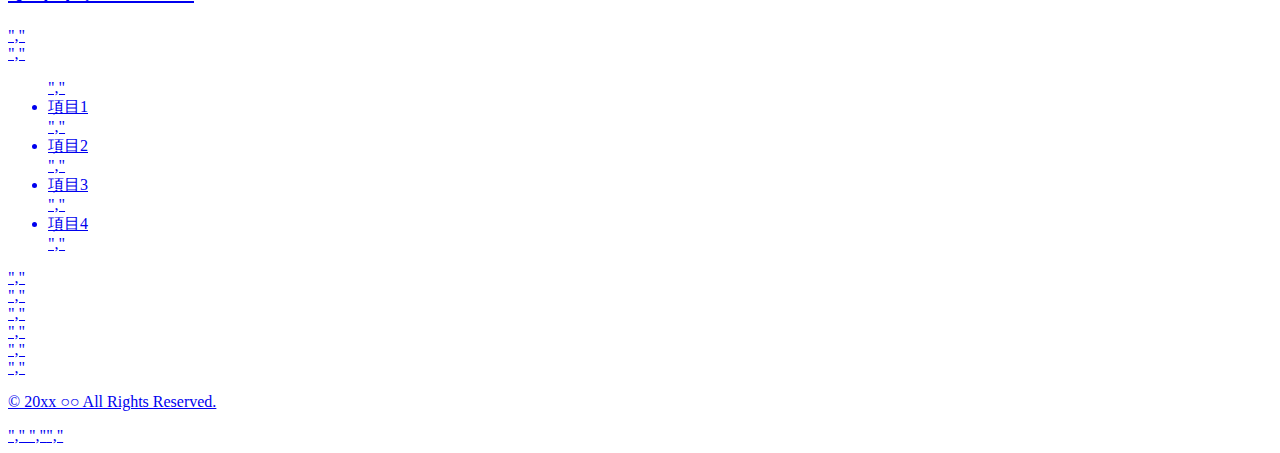
==== commit 2396487a: "Rename a file index.html" ====
--- a/.c9/metadata/environment/index.html
+++ b/.c9/metadata/environment/index.html
@@ -1 +1 @@
-{"changed":true,"filter":false,"title":"index.html","tooltip":"/index.html","value":"<html lang=\"ja\">\n    <head>\n        <style>\n             a:hover {\n                background-color: red;\n            }\n\n            a:active {\n                background-color: yellow;\n            }\n\n            input:focus {\n                background-color: green;\n        </style>\n    </head>\n    <body>\n        <h1>Index</h1>\n        <a href=\"hoge.html\">Link</a>\n    </body>\n</html>\n<!--未訪問の場合と訪問済みの場合の色分け-->","undoManager":{"mark":98,"position":100,"stack":[[{"start":{"row":0,"column":0},"end":{"row":27,"column":7},"action":"remove","lines":["<html lang=\"ja\">","    <head>","        <style>","            #header {","                background-color: red;","                ","            }","","            #footer {","                background-color: blue;","                ","            }","","            .size {","                height: 2000px;","            }","        </style>","    </head>","    <body>","        <div id=header>","            Header","        </div>","        <div class=\"size\">Body</div>","        <div id=footer>","            Footer","        </div>","    </body>","</html>"],"id":604}],[{"start":{"row":0,"column":0},"end":{"row":4,"column":7},"action":"insert","lines":["<html lang=\"ja\">","    <body>","        <img src=\"hoge.png\">","    </body>","</html>"],"id":605}],[{"start":{"row":0,"column":16},"end":{"row":1,"column":4},"action":"insert","lines":["","    "],"id":606}],[{"start":{"row":1,"column":4},"end":{"row":1,"column":5},"action":"insert","lines":["<"],"id":607},{"start":{"row":1,"column":5},"end":{"row":1,"column":6},"action":"insert","lines":["h"]},{"start":{"row":1,"column":6},"end":{"row":1,"column":7},"action":"insert","lines":["e"]},{"start":{"row":1,"column":7},"end":{"row":1,"column":8},"action":"insert","lines":["a"]},{"start":{"row":1,"column":8},"end":{"row":1,"column":9},"action":"insert","lines":["d"]}],[{"start":{"row":1,"column":9},"end":{"row":1,"column":17},"action":"insert","lines":["></head>"],"id":608}],[{"start":{"row":1,"column":10},"end":{"row":3,"column":4},"action":"insert","lines":["","        ","    "],"id":609}],[{"start":{"row":2,"column":8},"end":{"row":2,"column":9},"action":"insert","lines":["b"],"id":610},{"start":{"row":2,"column":9},"end":{"row":2,"column":10},"action":"insert","lines":["o"]},{"start":{"row":2,"column":10},"end":{"row":2,"column":11},"action":"insert","lines":["d"]},{"start":{"row":2,"column":11},"end":{"row":2,"column":12},"action":"insert","lines":["y"]}],[{"start":{"row":2,"column":12},"end":{"row":2,"column":13},"action":"insert","lines":[" "],"id":611},{"start":{"row":2,"column":13},"end":{"row":2,"column":14},"action":"insert","lines":["b"]},{"start":{"row":2,"column":14},"end":{"row":2,"column":15},"action":"insert","lines":["a"]},{"start":{"row":2,"column":15},"end":{"row":2,"column":16},"action":"insert","lines":["d"]},{"start":{"row":2,"column":16},"end":{"row":2,"column":17},"action":"insert","lines":["k"]}],[{"start":{"row":2,"column":16},"end":{"row":2,"column":17},"action":"remove","lines":["k"],"id":612},{"start":{"row":2,"column":15},"end":{"row":2,"column":16},"action":"remove","lines":["d"]}],[{"start":{"row":2,"column":15},"end":{"row":2,"column":16},"action":"insert","lines":["c"],"id":613},{"start":{"row":2,"column":16},"end":{"row":2,"column":17},"action":"insert","lines":["k"]},{"start":{"row":2,"column":17},"end":{"row":2,"column":18},"action":"insert","lines":["g"]},{"start":{"row":2,"column":18},"end":{"row":2,"column":19},"action":"insert","lines":["r"]},{"start":{"row":2,"column":19},"end":{"row":2,"column":20},"action":"insert","lines":["o"]}],[{"start":{"row":2,"column":20},"end":{"row":2,"column":21},"action":"insert","lines":["u"],"id":614},{"start":{"row":2,"column":21},"end":{"row":2,"column":22},"action":"insert","lines":["n"]},{"start":{"row":2,"column":22},"end":{"row":2,"column":23},"action":"insert","lines":["d"]},{"start":{"row":2,"column":23},"end":{"row":2,"column":24},"action":"insert","lines":["-"]},{"start":{"row":2,"column":24},"end":{"row":2,"column":25},"action":"insert","lines":["i"]},{"start":{"row":2,"column":25},"end":{"row":2,"column":26},"action":"insert","lines":["m"]}],[{"start":{"row":2,"column":26},"end":{"row":2,"column":27},"action":"insert","lines":["a"],"id":615},{"start":{"row":2,"column":27},"end":{"row":2,"column":28},"action":"insert","lines":["g"]},{"start":{"row":2,"column":28},"end":{"row":2,"column":29},"action":"insert","lines":["e"]},{"start":{"row":2,"column":29},"end":{"row":2,"column":30},"action":"insert","lines":[":"]}],[{"start":{"row":2,"column":30},"end":{"row":2,"column":31},"action":"insert","lines":["h"],"id":616},{"start":{"row":2,"column":31},"end":{"row":2,"column":32},"action":"insert","lines":["o"]},{"start":{"row":2,"column":32},"end":{"row":2,"column":33},"action":"insert","lines":["g"]},{"start":{"row":2,"column":33},"end":{"row":2,"column":34},"action":"insert","lines":["e"]},{"start":{"row":2,"column":34},"end":{"row":2,"column":35},"action":"insert","lines":["."]},{"start":{"row":2,"column":35},"end":{"row":2,"column":36},"action":"insert","lines":["p"]},{"start":{"row":2,"column":36},"end":{"row":2,"column":37},"action":"insert","lines":["n"]}],[{"start":{"row":2,"column":37},"end":{"row":2,"column":38},"action":"insert","lines":["g"],"id":617}],[{"start":{"row":2,"column":37},"end":{"row":2,"column":38},"action":"remove","lines":["g"],"id":618},{"start":{"row":2,"column":36},"end":{"row":2,"column":37},"action":"remove","lines":["n"]},{"start":{"row":2,"column":35},"end":{"row":2,"column":36},"action":"remove","lines":["p"]},{"start":{"row":2,"column":34},"end":{"row":2,"column":35},"action":"remove","lines":["."]}],[{"start":{"row":2,"column":33},"end":{"row":2,"column":34},"action":"remove","lines":["e"],"id":619},{"start":{"row":2,"column":32},"end":{"row":2,"column":33},"action":"remove","lines":["g"]},{"start":{"row":2,"column":31},"end":{"row":2,"column":32},"action":"remove","lines":["o"]},{"start":{"row":2,"column":30},"end":{"row":2,"column":31},"action":"remove","lines":["h"]}],[{"start":{"row":2,"column":30},"end":{"row":2,"column":31},"action":"insert","lines":["u"],"id":620},{"start":{"row":2,"column":31},"end":{"row":2,"column":32},"action":"insert","lines":["r"]},{"start":{"row":2,"column":32},"end":{"row":2,"column":33},"action":"insert","lines":["l"]},{"start":{"row":2,"column":33},"end":{"row":2,"column":34},"action":"insert","lines":["("]}],[{"start":{"row":2,"column":34},"end":{"row":2,"column":35},"action":"insert","lines":["\""],"id":621},{"start":{"row":2,"column":35},"end":{"row":2,"column":36},"action":"insert","lines":["h"]},{"start":{"row":2,"column":36},"end":{"row":2,"column":37},"action":"insert","lines":["o"]},{"start":{"row":2,"column":37},"end":{"row":2,"column":38},"action":"insert","lines":["g"]},{"start":{"row":2,"column":38},"end":{"row":2,"column":39},"action":"insert","lines":["e"]},{"start":{"row":2,"column":39},"end":{"row":2,"column":40},"action":"insert","lines":["."]},{"start":{"row":2,"column":40},"end":{"row":2,"column":41},"action":"insert","lines":["p"]},{"start":{"row":2,"column":41},"end":{"row":2,"column":42},"action":"insert","lines":["n"]}],[{"start":{"row":2,"column":42},"end":{"row":2,"column":43},"action":"insert","lines":["g"],"id":622},{"start":{"row":2,"column":43},"end":{"row":2,"column":44},"action":"insert","lines":["\""]}],[{"start":{"row":2,"column":44},"end":{"row":2,"column":45},"action":"insert","lines":[")"],"id":623}],[{"start":{"row":1,"column":10},"end":{"row":2,"column":8},"action":"insert","lines":["","        "],"id":624}],[{"start":{"row":2,"column":8},"end":{"row":2,"column":9},"action":"insert","lines":["<"],"id":625},{"start":{"row":2,"column":9},"end":{"row":2,"column":10},"action":"insert","lines":["s"]},{"start":{"row":2,"column":10},"end":{"row":2,"column":11},"action":"insert","lines":["t"]},{"start":{"row":2,"column":11},"end":{"row":2,"column":12},"action":"insert","lines":["y"]},{"start":{"row":2,"column":12},"end":{"row":2,"column":13},"action":"insert","lines":["l"]},{"start":{"row":2,"column":13},"end":{"row":2,"column":14},"action":"insert","lines":["e"]}],[{"start":{"row":2,"column":14},"end":{"row":2,"column":23},"action":"insert","lines":["></style>"],"id":626}],[{"start":{"row":3,"column":8},"end":{"row":3,"column":44},"action":"remove","lines":["body background-image:url(\"hoge.png\""],"id":627}],[{"start":{"row":3,"column":8},"end":{"row":3,"column":9},"action":"remove","lines":[")"],"id":628}],[{"start":{"row":2,"column":15},"end":{"row":4,"column":8},"action":"insert","lines":["","            ","        "],"id":629}],[{"start":{"row":3,"column":12},"end":{"row":3,"column":13},"action":"insert","lines":["b"],"id":630},{"start":{"row":3,"column":13},"end":{"row":3,"column":14},"action":"insert","lines":["o"]},{"start":{"row":3,"column":14},"end":{"row":3,"column":15},"action":"insert","lines":["d"]},{"start":{"row":3,"column":15},"end":{"row":3,"column":16},"action":"insert","lines":["y"]}],[{"start":{"row":3,"column":16},"end":{"row":3,"column":17},"action":"insert","lines":[" "],"id":631},{"start":{"row":3,"column":17},"end":{"row":3,"column":18},"action":"insert","lines":["b"]},{"start":{"row":3,"column":18},"end":{"row":3,"column":19},"action":"insert","lines":["a"]},{"start":{"row":3,"column":19},"end":{"row":3,"column":20},"action":"insert","lines":["c"]},{"start":{"row":3,"column":20},"end":{"row":3,"column":21},"action":"insert","lines":["k"]}],[{"start":{"row":3,"column":21},"end":{"row":3,"column":22},"action":"insert","lines":["g"],"id":632},{"start":{"row":3,"column":22},"end":{"row":3,"column":23},"action":"insert","lines":["r"]},{"start":{"row":3,"column":23},"end":{"row":3,"column":24},"action":"insert","lines":["o"]},{"start":{"row":3,"column":24},"end":{"row":3,"column":25},"action":"insert","lines":["u"]},{"start":{"row":3,"column":25},"end":{"row":3,"column":26},"action":"insert","lines":["n"]},{"start":{"row":3,"column":26},"end":{"row":3,"column":27},"action":"insert","lines":["d"]}],[{"start":{"row":3,"column":27},"end":{"row":3,"column":28},"action":"insert","lines":["-"],"id":633},{"start":{"row":3,"column":28},"end":{"row":3,"column":29},"action":"insert","lines":["i"]},{"start":{"row":3,"column":29},"end":{"row":3,"column":30},"action":"insert","lines":["m"]},{"start":{"row":3,"column":30},"end":{"row":3,"column":31},"action":"insert","lines":["a"]},{"start":{"row":3,"column":31},"end":{"row":3,"column":32},"action":"insert","lines":["g"]},{"start":{"row":3,"column":32},"end":{"row":3,"column":33},"action":"insert","lines":["e"]}],[{"start":{"row":3,"column":33},"end":{"row":3,"column":34},"action":"insert","lines":[":"],"id":634},{"start":{"row":3,"column":34},"end":{"row":3,"column":35},"action":"insert","lines":["u"]},{"start":{"row":3,"column":35},"end":{"row":3,"column":36},"action":"insert","lines":["r"]},{"start":{"row":3,"column":36},"end":{"row":3,"column":37},"action":"insert","lines":["l"]}],[{"start":{"row":3,"column":37},"end":{"row":3,"column":39},"action":"insert","lines":["()"],"id":635}],[{"start":{"row":3,"column":38},"end":{"row":3,"column":40},"action":"insert","lines":["\"\""],"id":636}],[{"start":{"row":3,"column":39},"end":{"row":3,"column":40},"action":"insert","lines":["h"],"id":637},{"start":{"row":3,"column":40},"end":{"row":3,"column":41},"action":"insert","lines":["o"]},{"start":{"row":3,"column":41},"end":{"row":3,"column":42},"action":"insert","lines":["g"]},{"start":{"row":3,"column":42},"end":{"row":3,"column":43},"action":"insert","lines":["e"]},{"start":{"row":3,"column":43},"end":{"row":3,"column":44},"action":"insert","lines":["."]},{"start":{"row":3,"column":44},"end":{"row":3,"column":45},"action":"insert","lines":["p"]},{"start":{"row":3,"column":45},"end":{"row":3,"column":46},"action":"insert","lines":["n"]},{"start":{"row":3,"column":46},"end":{"row":3,"column":47},"action":"insert","lines":["g"]}],[{"start":{"row":3,"column":49},"end":{"row":4,"column":0},"action":"insert","lines":["",""],"id":638},{"start":{"row":4,"column":0},"end":{"row":4,"column":12},"action":"insert","lines":["            "]}],[{"start":{"row":3,"column":49},"end":{"row":3,"column":50},"action":"insert","lines":[";"],"id":639}],[{"start":{"row":3,"column":50},"end":{"row":4,"column":0},"action":"insert","lines":["",""],"id":640},{"start":{"row":4,"column":0},"end":{"row":4,"column":12},"action":"insert","lines":["            "]}],[{"start":{"row":3,"column":17},"end":{"row":3,"column":18},"action":"insert","lines":["{"],"id":641}],[{"start":{"row":4,"column":12},"end":{"row":4,"column":13},"action":"insert","lines":["}"],"id":642}],[{"start":{"row":3,"column":39},"end":{"row":3,"column":40},"action":"remove","lines":["\""],"id":643}],[{"start":{"row":3,"column":47},"end":{"row":3,"column":48},"action":"remove","lines":["\""],"id":644}],[{"start":{"row":3,"column":49},"end":{"row":4,"column":0},"action":"insert","lines":["",""],"id":645},{"start":{"row":4,"column":0},"end":{"row":4,"column":12},"action":"insert","lines":["            "]}],[{"start":{"row":5,"column":8},"end":{"row":5,"column":12},"action":"remove","lines":["    "],"id":646},{"start":{"row":5,"column":4},"end":{"row":5,"column":8},"action":"remove","lines":["    "]}],[{"start":{"row":3,"column":49},"end":{"row":4,"column":0},"action":"insert","lines":["",""],"id":647},{"start":{"row":4,"column":0},"end":{"row":4,"column":12},"action":"insert","lines":["            "]}],[{"start":{"row":4,"column":12},"end":{"row":4,"column":16},"action":"insert","lines":["    "],"id":648}],[{"start":{"row":4,"column":16},"end":{"row":4,"column":20},"action":"insert","lines":["    "],"id":649}],[{"start":{"row":4,"column":16},"end":{"row":4,"column":20},"action":"remove","lines":["    "],"id":650}],[{"start":{"row":4,"column":16},"end":{"row":4,"column":17},"action":"insert","lines":[" "],"id":651}],[{"start":{"row":4,"column":16},"end":{"row":4,"column":17},"action":"remove","lines":[" "],"id":652},{"start":{"row":4,"column":12},"end":{"row":4,"column":16},"action":"remove","lines":["    "]}],[{"start":{"row":4,"column":12},"end":{"row":4,"column":13},"action":"insert","lines":[" "],"id":653},{"start":{"row":4,"column":13},"end":{"row":4,"column":14},"action":"insert","lines":[" "]},{"start":{"row":4,"column":14},"end":{"row":4,"column":15},"action":"insert","lines":[" "]},{"start":{"row":4,"column":15},"end":{"row":4,"column":16},"action":"insert","lines":[" "]},{"start":{"row":4,"column":16},"end":{"row":4,"column":17},"action":"insert","lines":[" "]},{"start":{"row":4,"column":17},"end":{"row":4,"column":18},"action":"insert","lines":[" "]},{"start":{"row":4,"column":18},"end":{"row":4,"column":19},"action":"insert","lines":["b"]},{"start":{"row":4,"column":19},"end":{"row":4,"column":20},"action":"insert","lines":["a"]},{"start":{"row":4,"column":20},"end":{"row":4,"column":21},"action":"insert","lines":["c"]}],[{"start":{"row":4,"column":21},"end":{"row":4,"column":22},"action":"insert","lines":["k"],"id":654},{"start":{"row":4,"column":22},"end":{"row":4,"column":23},"action":"insert","lines":["g"]},{"start":{"row":4,"column":23},"end":{"row":4,"column":24},"action":"insert","lines":["r"]},{"start":{"row":4,"column":24},"end":{"row":4,"column":25},"action":"insert","lines":["o"]},{"start":{"row":4,"column":25},"end":{"row":4,"column":26},"action":"insert","lines":["u"]},{"start":{"row":4,"column":26},"end":{"row":4,"column":27},"action":"insert","lines":["n"]},{"start":{"row":4,"column":27},"end":{"row":4,"column":28},"action":"insert","lines":["d"]},{"start":{"row":4,"column":28},"end":{"row":4,"column":29},"action":"insert","lines":["-"]},{"start":{"row":4,"column":29},"end":{"row":4,"column":30},"action":"insert","lines":["r"]}],[{"start":{"row":4,"column":30},"end":{"row":4,"column":31},"action":"insert","lines":["e"],"id":655},{"start":{"row":4,"column":31},"end":{"row":4,"column":32},"action":"insert","lines":["p"]},{"start":{"row":4,"column":32},"end":{"row":4,"column":33},"action":"insert","lines":["e"]},{"start":{"row":4,"column":33},"end":{"row":4,"column":34},"action":"insert","lines":["a"]},{"start":{"row":4,"column":34},"end":{"row":4,"column":35},"action":"insert","lines":["t"]}],[{"start":{"row":4,"column":35},"end":{"row":4,"column":37},"action":"insert","lines":[":;"],"id":656}],[{"start":{"row":4,"column":36},"end":{"row":4,"column":37},"action":"insert","lines":["n"],"id":657},{"start":{"row":4,"column":37},"end":{"row":4,"column":38},"action":"insert","lines":["o"]},{"start":{"row":4,"column":38},"end":{"row":4,"column":39},"action":"insert","lines":["-"]},{"start":{"row":4,"column":39},"end":{"row":4,"column":40},"action":"insert","lines":["r"]},{"start":{"row":4,"column":40},"end":{"row":4,"column":41},"action":"insert","lines":["e"]},{"start":{"row":4,"column":41},"end":{"row":4,"column":42},"action":"insert","lines":["p"]},{"start":{"row":4,"column":42},"end":{"row":4,"column":43},"action":"insert","lines":["e"]}],[{"start":{"row":4,"column":43},"end":{"row":4,"column":44},"action":"insert","lines":["a"],"id":658},{"start":{"row":4,"column":44},"end":{"row":4,"column":45},"action":"insert","lines":["t"]}],[{"start":{"row":3,"column":12},"end":{"row":6,"column":5},"action":"remove","lines":["body {background-image:url(hoge.png);","                  background-repeat:no-repeat;","            ","    }"],"id":659},{"start":{"row":3,"column":12},"end":{"row":5,"column":28},"action":"insert","lines":["#responsive-img {","                height: auto;","                width: 80vw;"]}],[{"start":{"row":5,"column":28},"end":{"row":5,"column":29},"action":"insert","lines":["}"],"id":660}],[{"start":{"row":0,"column":1},"end":{"row":13,"column":7},"action":"remove","lines":["html lang=\"ja\">","    <head>","        <style>","            #responsive-img {","                height: auto;","                width: 80vw;}","            ","        </style>","        ","    </head>","    <body>","        <img src=\"hoge.png\">","    </body>","</html>"],"id":661},{"start":{"row":0,"column":1},"end":{"row":16,"column":7},"action":"insert","lines":["<html lang=\"ja\">","    <head>","        <style>","            a:link {","                color: black;","            }","","            a:visited {","                color: red;","            }","        </style>","    </head>","    <body>","        <h1>Index</h1>","        <a href=\"hoge.html\">Link</a>","    </body>","</html>"]}],[{"start":{"row":0,"column":0},"end":{"row":22,"column":0},"action":"remove","lines":["<<html lang=\"ja\">","    <head>","        <style>","            a:link {","                color: black;","            }","","            a:visited {","                color: red;","            }","        </style>","    </head>","    <body>","        <h1>Index</h1>","        <a href=\"hoge.html\">Link</a>","    </body>","</html>","","<!-- idタグは#redなどセレクタ名redを指定、のちにid=redで指定した要素に入力。idは一度しか指定できない-->","<!-- cssタグは.redなどセレクタ名redを指定、のちにclass=\"red\"を要素に入力。cssタグは何度も指定できる-->","<!-- stylesheetファイルに.blue,.redなどセレクタ名を指定。class=\"blue\"など要素に入力。何度でも指定できる-->","",""],"id":661}],[{"start":{"row":0,"column":0},"end":{"row":16,"column":7},"action":"insert","lines":["<html lang=\"ja\">","    <head>","        <style>","            a:link {","                color: black;","            }","","            a:visited {","                color: red;","            }","        </style>","    </head>","    <body>","        <h1>Index</h1>","        <a href=\"hoge.html\">Link</a>","    </body>","</html>"],"id":665}],[{"start":{"row":5,"column":13},"end":{"row":5,"column":14},"action":"insert","lines":["<"],"id":666}],[{"start":{"row":5,"column":14},"end":{"row":5,"column":24},"action":"insert","lines":["!important"],"id":667}],[{"start":{"row":5,"column":23},"end":{"row":5,"column":24},"action":"remove","lines":["t"],"id":668},{"start":{"row":5,"column":22},"end":{"row":5,"column":23},"action":"remove","lines":["n"]},{"start":{"row":5,"column":21},"end":{"row":5,"column":22},"action":"remove","lines":["a"]},{"start":{"row":5,"column":20},"end":{"row":5,"column":21},"action":"remove","lines":["t"]},{"start":{"row":5,"column":19},"end":{"row":5,"column":20},"action":"remove","lines":["r"]},{"start":{"row":5,"column":18},"end":{"row":5,"column":19},"action":"remove","lines":["o"]},{"start":{"row":5,"column":17},"end":{"row":5,"column":18},"action":"remove","lines":["p"]},{"start":{"row":5,"column":16},"end":{"row":5,"column":17},"action":"remove","lines":["m"]},{"start":{"row":5,"column":15},"end":{"row":5,"column":16},"action":"remove","lines":["i"]}],[{"start":{"row":5,"column":15},"end":{"row":5,"column":16},"action":"insert","lines":["-"],"id":669},{"start":{"row":5,"column":16},"end":{"row":5,"column":17},"action":"insert","lines":["-"]}],[{"start":{"row":5,"column":16},"end":{"row":5,"column":17},"action":"remove","lines":["-"],"id":670},{"start":{"row":5,"column":15},"end":{"row":5,"column":16},"action":"remove","lines":["-"]},{"start":{"row":5,"column":14},"end":{"row":5,"column":15},"action":"remove","lines":["!"]}],[{"start":{"row":5,"column":13},"end":{"row":5,"column":14},"action":"remove","lines":["<"],"id":671}],[{"start":{"row":5,"column":13},"end":{"row":6,"column":0},"action":"insert","lines":["",""],"id":672},{"start":{"row":6,"column":0},"end":{"row":6,"column":12},"action":"insert","lines":["            "]},{"start":{"row":6,"column":12},"end":{"row":6,"column":13},"action":"insert","lines":["<"]}],[{"start":{"row":6,"column":13},"end":{"row":6,"column":23},"action":"insert","lines":["!important"],"id":673}],[{"start":{"row":6,"column":22},"end":{"row":6,"column":23},"action":"remove","lines":["t"],"id":674},{"start":{"row":6,"column":21},"end":{"row":6,"column":22},"action":"remove","lines":["n"]},{"start":{"row":6,"column":20},"end":{"row":6,"column":21},"action":"remove","lines":["a"]},{"start":{"row":6,"column":19},"end":{"row":6,"column":20},"action":"remove","lines":["t"]},{"start":{"row":6,"column":18},"end":{"row":6,"column":19},"action":"remove","lines":["r"]},{"start":{"row":6,"column":17},"end":{"row":6,"column":18},"action":"remove","lines":["o"]},{"start":{"row":6,"column":16},"end":{"row":6,"column":17},"action":"remove","lines":["p"]},{"start":{"row":6,"column":15},"end":{"row":6,"column":16},"action":"remove","lines":["m"]},{"start":{"row":6,"column":14},"end":{"row":6,"column":15},"action":"remove","lines":["i"]}],[{"start":{"row":6,"column":13},"end":{"row":6,"column":14},"action":"remove","lines":["!"],"id":675}],[{"start":{"row":6,"column":13},"end":{"row":6,"column":23},"action":"insert","lines":["!important"],"id":676}],[{"start":{"row":6,"column":22},"end":{"row":6,"column":23},"action":"remove","lines":["t"],"id":677},{"start":{"row":6,"column":21},"end":{"row":6,"column":22},"action":"remove","lines":["n"]},{"start":{"row":6,"column":20},"end":{"row":6,"column":21},"action":"remove","lines":["a"]},{"start":{"row":6,"column":19},"end":{"row":6,"column":20},"action":"remove","lines":["t"]},{"start":{"row":6,"column":18},"end":{"row":6,"column":19},"action":"remove","lines":["r"]},{"start":{"row":6,"column":17},"end":{"row":6,"column":18},"action":"remove","lines":["o"]},{"start":{"row":6,"column":16},"end":{"row":6,"column":17},"action":"remove","lines":["p"]},{"start":{"row":6,"column":15},"end":{"row":6,"column":16},"action":"remove","lines":["m"]},{"start":{"row":6,"column":14},"end":{"row":6,"column":15},"action":"remove","lines":["i"]}],[{"start":{"row":6,"column":14},"end":{"row":6,"column":15},"action":"insert","lines":["-"],"id":678},{"start":{"row":6,"column":15},"end":{"row":6,"column":16},"action":"insert","lines":["-"]}],[{"start":{"row":6,"column":15},"end":{"row":6,"column":16},"action":"remove","lines":["-"],"id":679},{"start":{"row":6,"column":14},"end":{"row":6,"column":15},"action":"remove","lines":["-"]},{"start":{"row":6,"column":13},"end":{"row":6,"column":14},"action":"remove","lines":["!"]},{"start":{"row":6,"column":12},"end":{"row":6,"column":13},"action":"remove","lines":["<"]}],[{"start":{"row":6,"column":12},"end":{"row":6,"column":13},"action":"insert","lines":["<"],"id":680}],[{"start":{"row":6,"column":13},"end":{"row":6,"column":23},"action":"insert","lines":["!important"],"id":681}],[{"start":{"row":6,"column":23},"end":{"row":6,"column":24},"action":"insert","lines":["-"],"id":682},{"start":{"row":6,"column":24},"end":{"row":6,"column":25},"action":"insert","lines":["-"]}],[{"start":{"row":6,"column":24},"end":{"row":6,"column":25},"action":"remove","lines":["-"],"id":683},{"start":{"row":6,"column":23},"end":{"row":6,"column":24},"action":"remove","lines":["-"]},{"start":{"row":6,"column":22},"end":{"row":6,"column":23},"action":"remove","lines":["t"]},{"start":{"row":6,"column":21},"end":{"row":6,"column":22},"action":"remove","lines":["n"]},{"start":{"row":6,"column":20},"end":{"row":6,"column":21},"action":"remove","lines":["a"]},{"start":{"row":6,"column":19},"end":{"row":6,"column":20},"action":"remove","lines":["t"]},{"start":{"row":6,"column":18},"end":{"row":6,"column":19},"action":"remove","lines":["r"]},{"start":{"row":6,"column":17},"end":{"row":6,"column":18},"action":"remove","lines":["o"]},{"start":{"row":6,"column":16},"end":{"row":6,"column":17},"action":"remove","lines":["p"]},{"start":{"row":6,"column":15},"end":{"row":6,"column":16},"action":"remove","lines":["m"]},{"start":{"row":6,"column":14},"end":{"row":6,"column":15},"action":"remove","lines":["i"]}],[{"start":{"row":6,"column":14},"end":{"row":6,"column":15},"action":"insert","lines":["-"],"id":684},{"start":{"row":6,"column":15},"end":{"row":6,"column":16},"action":"insert","lines":["-"]}],[{"start":{"row":6,"column":16},"end":{"row":6,"column":17},"action":"insert","lines":["み"],"id":685}],[{"start":{"row":6,"column":16},"end":{"row":6,"column":17},"action":"remove","lines":["み"],"id":686}],[{"start":{"row":6,"column":16},"end":{"row":6,"column":17},"action":"insert","lines":["見"],"id":687},{"start":{"row":6,"column":17},"end":{"row":6,"column":19},"action":"insert","lines":["訪問"]}],[{"start":{"row":6,"column":18},"end":{"row":6,"column":19},"action":"remove","lines":["問"],"id":688},{"start":{"row":6,"column":17},"end":{"row":6,"column":18},"action":"remove","lines":["訪"]},{"start":{"row":6,"column":16},"end":{"row":6,"column":17},"action":"remove","lines":["見"]},{"start":{"row":6,"column":15},"end":{"row":6,"column":16},"action":"remove","lines":["-"]},{"start":{"row":6,"column":14},"end":{"row":6,"column":15},"action":"remove","lines":["-"]},{"start":{"row":6,"column":13},"end":{"row":6,"column":14},"action":"remove","lines":["!"]},{"start":{"row":6,"column":12},"end":{"row":6,"column":13},"action":"remove","lines":["<"]}],[{"start":{"row":2,"column":15},"end":{"row":2,"column":16},"action":"insert","lines":["<"],"id":689}],[{"start":{"row":2,"column":16},"end":{"row":2,"column":26},"action":"insert","lines":["!important"],"id":690}],[{"start":{"row":2,"column":25},"end":{"row":2,"column":26},"action":"remove","lines":["t"],"id":691},{"start":{"row":2,"column":24},"end":{"row":2,"column":25},"action":"remove","lines":["n"]},{"start":{"row":2,"column":23},"end":{"row":2,"column":24},"action":"remove","lines":["a"]},{"start":{"row":2,"column":22},"end":{"row":2,"column":23},"action":"remove","lines":["t"]},{"start":{"row":2,"column":21},"end":{"row":2,"column":22},"action":"remove","lines":["r"]},{"start":{"row":2,"column":20},"end":{"row":2,"column":21},"action":"remove","lines":["o"]},{"start":{"row":2,"column":19},"end":{"row":2,"column":20},"action":"remove","lines":["p"]},{"start":{"row":2,"column":18},"end":{"row":2,"column":19},"action":"remove","lines":["m"]},{"start":{"row":2,"column":17},"end":{"row":2,"column":18},"action":"remove","lines":["i"]}],[{"start":{"row":2,"column":17},"end":{"row":2,"column":18},"action":"insert","lines":["-"],"id":692},{"start":{"row":2,"column":18},"end":{"row":2,"column":19},"action":"insert","lines":["-"]}],[{"start":{"row":2,"column":19},"end":{"row":2,"column":22},"action":"insert","lines":["未訪問"],"id":693},{"start":{"row":2,"column":22},"end":{"row":2,"column":23},"action":"insert","lines":["の"]},{"start":{"row":2,"column":23},"end":{"row":2,"column":25},"action":"insert","lines":["場合"]},{"start":{"row":2,"column":25},"end":{"row":2,"column":26},"action":"insert","lines":["と"]}],[{"start":{"row":2,"column":26},"end":{"row":2,"column":30},"action":"insert","lines":["訪問済み"],"id":694},{"start":{"row":2,"column":30},"end":{"row":2,"column":31},"action":"insert","lines":["の"]},{"start":{"row":2,"column":31},"end":{"row":2,"column":33},"action":"insert","lines":["場合"]}],[{"start":{"row":2,"column":33},"end":{"row":2,"column":37},"action":"insert","lines":["の色分け"],"id":695}],[{"start":{"row":2,"column":37},"end":{"row":2,"column":38},"action":"insert","lines":["-"],"id":696},{"start":{"row":2,"column":38},"end":{"row":2,"column":39},"action":"insert","lines":["-"]},{"start":{"row":2,"column":39},"end":{"row":2,"column":40},"action":"insert","lines":[">"]}],[{"start":{"row":2,"column":15},"end":{"row":2,"column":40},"action":"remove","lines":["<!--未訪問の場合と訪問済みの場合の色分け-->"],"id":697}],[{"start":{"row":17,"column":7},"end":{"row":18,"column":0},"action":"insert","lines":["",""],"id":698}],[{"start":{"row":18,"column":0},"end":{"row":18,"column":25},"action":"insert","lines":["<!--未訪問の場合と訪問済みの場合の色分け-->"],"id":699}],[{"start":{"row":10,"column":13},"end":{"row":11,"column":0},"action":"insert","lines":["",""],"id":700},{"start":{"row":11,"column":0},"end":{"row":11,"column":12},"action":"insert","lines":["            "]}],[{"start":{"row":11,"column":12},"end":{"row":13,"column":13},"action":"insert","lines":["a:hover {","                background-color: red;","            }"],"id":701}],[{"start":{"row":3,"column":12},"end":{"row":13,"column":13},"action":"remove","lines":["a:link {","                color: black;","            }","            ","","            a:visited {","                color: red;","            }","            a:hover {","                background-color: red;","            }"],"id":702},{"start":{"row":3,"column":12},"end":{"row":12,"column":40},"action":"insert","lines":[" a:hover {","                background-color: red;","            }","","            a:active {","                background-color: yellow;","            }","","            input:focus {","                background-color: green;"]}],[{"start":{"row":0,"column":16},"end":{"row":0,"column":27},"action":"insert","lines":["/index.html"],"id":703}],[{"start":{"row":0,"column":16},"end":{"row":0,"column":27},"action":"remove","lines":["/index.html"],"id":704}],[{"start":{"row":0,"column":16},"end":{"row":0,"column":27},"action":"insert","lines":["/index.html"],"id":705}],[{"start":{"row":0,"column":26},"end":{"row":0,"column":27},"action":"remove","lines":["l"],"id":706},{"start":{"row":0,"column":25},"end":{"row":0,"column":26},"action":"remove","lines":["m"]},{"start":{"row":0,"column":24},"end":{"row":0,"column":25},"action":"remove","lines":["t"]},{"start":{"row":0,"column":23},"end":{"row":0,"column":24},"action":"remove","lines":["h"]},{"start":{"row":0,"column":22},"end":{"row":0,"column":23},"action":"remove","lines":["."]},{"start":{"row":0,"column":21},"end":{"row":0,"column":22},"action":"remove","lines":["x"]},{"start":{"row":0,"column":20},"end":{"row":0,"column":21},"action":"remove","lines":["e"]},{"start":{"row":0,"column":19},"end":{"row":0,"column":20},"action":"remove","lines":["d"]},{"start":{"row":0,"column":18},"end":{"row":0,"column":19},"action":"remove","lines":["n"]},{"start":{"row":0,"column":17},"end":{"row":0,"column":18},"action":"remove","lines":["i"]},{"start":{"row":0,"column":16},"end":{"row":0,"column":17},"action":"remove","lines":["/"]}]]},"ace":{"folds":[],"scrolltop":0,"scrollleft":0,"selection":{"start":{"row":0,"column":16},"end":{"row":0,"column":16},"isBackwards":false},"options":{"guessTabSize":true,"useWrapMode":false,"wrapToView":true},"firstLineState":{"row":74,"mode":"ace/mode/html"}},"timestamp":1625211675246}+{"filter":false,"title":"index.html","tooltip":"/index.html","undoManager":{"mark":100,"position":100,"stack":[[{"start":{"row":0,"column":0},"end":{"row":4,"column":7},"action":"insert","lines":["<html lang=\"ja\">","    <body>","        <img src=\"hoge.png\">","    </body>","</html>"],"id":605}],[{"start":{"row":0,"column":16},"end":{"row":1,"column":4},"action":"insert","lines":["","    "],"id":606}],[{"start":{"row":1,"column":4},"end":{"row":1,"column":5},"action":"insert","lines":["<"],"id":607},{"start":{"row":1,"column":5},"end":{"row":1,"column":6},"action":"insert","lines":["h"]},{"start":{"row":1,"column":6},"end":{"row":1,"column":7},"action":"insert","lines":["e"]},{"start":{"row":1,"column":7},"end":{"row":1,"column":8},"action":"insert","lines":["a"]},{"start":{"row":1,"column":8},"end":{"row":1,"column":9},"action":"insert","lines":["d"]}],[{"start":{"row":1,"column":9},"end":{"row":1,"column":17},"action":"insert","lines":["></head>"],"id":608}],[{"start":{"row":1,"column":10},"end":{"row":3,"column":4},"action":"insert","lines":["","        ","    "],"id":609}],[{"start":{"row":2,"column":8},"end":{"row":2,"column":9},"action":"insert","lines":["b"],"id":610},{"start":{"row":2,"column":9},"end":{"row":2,"column":10},"action":"insert","lines":["o"]},{"start":{"row":2,"column":10},"end":{"row":2,"column":11},"action":"insert","lines":["d"]},{"start":{"row":2,"column":11},"end":{"row":2,"column":12},"action":"insert","lines":["y"]}],[{"start":{"row":2,"column":12},"end":{"row":2,"column":13},"action":"insert","lines":[" "],"id":611},{"start":{"row":2,"column":13},"end":{"row":2,"column":14},"action":"insert","lines":["b"]},{"start":{"row":2,"column":14},"end":{"row":2,"column":15},"action":"insert","lines":["a"]},{"start":{"row":2,"column":15},"end":{"row":2,"column":16},"action":"insert","lines":["d"]},{"start":{"row":2,"column":16},"end":{"row":2,"column":17},"action":"insert","lines":["k"]}],[{"start":{"row":2,"column":16},"end":{"row":2,"column":17},"action":"remove","lines":["k"],"id":612},{"start":{"row":2,"column":15},"end":{"row":2,"column":16},"action":"remove","lines":["d"]}],[{"start":{"row":2,"column":15},"end":{"row":2,"column":16},"action":"insert","lines":["c"],"id":613},{"start":{"row":2,"column":16},"end":{"row":2,"column":17},"action":"insert","lines":["k"]},{"start":{"row":2,"column":17},"end":{"row":2,"column":18},"action":"insert","lines":["g"]},{"start":{"row":2,"column":18},"end":{"row":2,"column":19},"action":"insert","lines":["r"]},{"start":{"row":2,"column":19},"end":{"row":2,"column":20},"action":"insert","lines":["o"]}],[{"start":{"row":2,"column":20},"end":{"row":2,"column":21},"action":"insert","lines":["u"],"id":614},{"start":{"row":2,"column":21},"end":{"row":2,"column":22},"action":"insert","lines":["n"]},{"start":{"row":2,"column":22},"end":{"row":2,"column":23},"action":"insert","lines":["d"]},{"start":{"row":2,"column":23},"end":{"row":2,"column":24},"action":"insert","lines":["-"]},{"start":{"row":2,"column":24},"end":{"row":2,"column":25},"action":"insert","lines":["i"]},{"start":{"row":2,"column":25},"end":{"row":2,"column":26},"action":"insert","lines":["m"]}],[{"start":{"row":2,"column":26},"end":{"row":2,"column":27},"action":"insert","lines":["a"],"id":615},{"start":{"row":2,"column":27},"end":{"row":2,"column":28},"action":"insert","lines":["g"]},{"start":{"row":2,"column":28},"end":{"row":2,"column":29},"action":"insert","lines":["e"]},{"start":{"row":2,"column":29},"end":{"row":2,"column":30},"action":"insert","lines":[":"]}],[{"start":{"row":2,"column":30},"end":{"row":2,"column":31},"action":"insert","lines":["h"],"id":616},{"start":{"row":2,"column":31},"end":{"row":2,"column":32},"action":"insert","lines":["o"]},{"start":{"row":2,"column":32},"end":{"row":2,"column":33},"action":"insert","lines":["g"]},{"start":{"row":2,"column":33},"end":{"row":2,"column":34},"action":"insert","lines":["e"]},{"start":{"row":2,"column":34},"end":{"row":2,"column":35},"action":"insert","lines":["."]},{"start":{"row":2,"column":35},"end":{"row":2,"column":36},"action":"insert","lines":["p"]},{"start":{"row":2,"column":36},"end":{"row":2,"column":37},"action":"insert","lines":["n"]}],[{"start":{"row":2,"column":37},"end":{"row":2,"column":38},"action":"insert","lines":["g"],"id":617}],[{"start":{"row":2,"column":37},"end":{"row":2,"column":38},"action":"remove","lines":["g"],"id":618},{"start":{"row":2,"column":36},"end":{"row":2,"column":37},"action":"remove","lines":["n"]},{"start":{"row":2,"column":35},"end":{"row":2,"column":36},"action":"remove","lines":["p"]},{"start":{"row":2,"column":34},"end":{"row":2,"column":35},"action":"remove","lines":["."]}],[{"start":{"row":2,"column":33},"end":{"row":2,"column":34},"action":"remove","lines":["e"],"id":619},{"start":{"row":2,"column":32},"end":{"row":2,"column":33},"action":"remove","lines":["g"]},{"start":{"row":2,"column":31},"end":{"row":2,"column":32},"action":"remove","lines":["o"]},{"start":{"row":2,"column":30},"end":{"row":2,"column":31},"action":"remove","lines":["h"]}],[{"start":{"row":2,"column":30},"end":{"row":2,"column":31},"action":"insert","lines":["u"],"id":620},{"start":{"row":2,"column":31},"end":{"row":2,"column":32},"action":"insert","lines":["r"]},{"start":{"row":2,"column":32},"end":{"row":2,"column":33},"action":"insert","lines":["l"]},{"start":{"row":2,"column":33},"end":{"row":2,"column":34},"action":"insert","lines":["("]}],[{"start":{"row":2,"column":34},"end":{"row":2,"column":35},"action":"insert","lines":["\""],"id":621},{"start":{"row":2,"column":35},"end":{"row":2,"column":36},"action":"insert","lines":["h"]},{"start":{"row":2,"column":36},"end":{"row":2,"column":37},"action":"insert","lines":["o"]},{"start":{"row":2,"column":37},"end":{"row":2,"column":38},"action":"insert","lines":["g"]},{"start":{"row":2,"column":38},"end":{"row":2,"column":39},"action":"insert","lines":["e"]},{"start":{"row":2,"column":39},"end":{"row":2,"column":40},"action":"insert","lines":["."]},{"start":{"row":2,"column":40},"end":{"row":2,"column":41},"action":"insert","lines":["p"]},{"start":{"row":2,"column":41},"end":{"row":2,"column":42},"action":"insert","lines":["n"]}],[{"start":{"row":2,"column":42},"end":{"row":2,"column":43},"action":"insert","lines":["g"],"id":622},{"start":{"row":2,"column":43},"end":{"row":2,"column":44},"action":"insert","lines":["\""]}],[{"start":{"row":2,"column":44},"end":{"row":2,"column":45},"action":"insert","lines":[")"],"id":623}],[{"start":{"row":1,"column":10},"end":{"row":2,"column":8},"action":"insert","lines":["","        "],"id":624}],[{"start":{"row":2,"column":8},"end":{"row":2,"column":9},"action":"insert","lines":["<"],"id":625},{"start":{"row":2,"column":9},"end":{"row":2,"column":10},"action":"insert","lines":["s"]},{"start":{"row":2,"column":10},"end":{"row":2,"column":11},"action":"insert","lines":["t"]},{"start":{"row":2,"column":11},"end":{"row":2,"column":12},"action":"insert","lines":["y"]},{"start":{"row":2,"column":12},"end":{"row":2,"column":13},"action":"insert","lines":["l"]},{"start":{"row":2,"column":13},"end":{"row":2,"column":14},"action":"insert","lines":["e"]}],[{"start":{"row":2,"column":14},"end":{"row":2,"column":23},"action":"insert","lines":["></style>"],"id":626}],[{"start":{"row":3,"column":8},"end":{"row":3,"column":44},"action":"remove","lines":["body background-image:url(\"hoge.png\""],"id":627}],[{"start":{"row":3,"column":8},"end":{"row":3,"column":9},"action":"remove","lines":[")"],"id":628}],[{"start":{"row":2,"column":15},"end":{"row":4,"column":8},"action":"insert","lines":["","            ","        "],"id":629}],[{"start":{"row":3,"column":12},"end":{"row":3,"column":13},"action":"insert","lines":["b"],"id":630},{"start":{"row":3,"column":13},"end":{"row":3,"column":14},"action":"insert","lines":["o"]},{"start":{"row":3,"column":14},"end":{"row":3,"column":15},"action":"insert","lines":["d"]},{"start":{"row":3,"column":15},"end":{"row":3,"column":16},"action":"insert","lines":["y"]}],[{"start":{"row":3,"column":16},"end":{"row":3,"column":17},"action":"insert","lines":[" "],"id":631},{"start":{"row":3,"column":17},"end":{"row":3,"column":18},"action":"insert","lines":["b"]},{"start":{"row":3,"column":18},"end":{"row":3,"column":19},"action":"insert","lines":["a"]},{"start":{"row":3,"column":19},"end":{"row":3,"column":20},"action":"insert","lines":["c"]},{"start":{"row":3,"column":20},"end":{"row":3,"column":21},"action":"insert","lines":["k"]}],[{"start":{"row":3,"column":21},"end":{"row":3,"column":22},"action":"insert","lines":["g"],"id":632},{"start":{"row":3,"column":22},"end":{"row":3,"column":23},"action":"insert","lines":["r"]},{"start":{"row":3,"column":23},"end":{"row":3,"column":24},"action":"insert","lines":["o"]},{"start":{"row":3,"column":24},"end":{"row":3,"column":25},"action":"insert","lines":["u"]},{"start":{"row":3,"column":25},"end":{"row":3,"column":26},"action":"insert","lines":["n"]},{"start":{"row":3,"column":26},"end":{"row":3,"column":27},"action":"insert","lines":["d"]}],[{"start":{"row":3,"column":27},"end":{"row":3,"column":28},"action":"insert","lines":["-"],"id":633},{"start":{"row":3,"column":28},"end":{"row":3,"column":29},"action":"insert","lines":["i"]},{"start":{"row":3,"column":29},"end":{"row":3,"column":30},"action":"insert","lines":["m"]},{"start":{"row":3,"column":30},"end":{"row":3,"column":31},"action":"insert","lines":["a"]},{"start":{"row":3,"column":31},"end":{"row":3,"column":32},"action":"insert","lines":["g"]},{"start":{"row":3,"column":32},"end":{"row":3,"column":33},"action":"insert","lines":["e"]}],[{"start":{"row":3,"column":33},"end":{"row":3,"column":34},"action":"insert","lines":[":"],"id":634},{"start":{"row":3,"column":34},"end":{"row":3,"column":35},"action":"insert","lines":["u"]},{"start":{"row":3,"column":35},"end":{"row":3,"column":36},"action":"insert","lines":["r"]},{"start":{"row":3,"column":36},"end":{"row":3,"column":37},"action":"insert","lines":["l"]}],[{"start":{"row":3,"column":37},"end":{"row":3,"column":39},"action":"insert","lines":["()"],"id":635}],[{"start":{"row":3,"column":38},"end":{"row":3,"column":40},"action":"insert","lines":["\"\""],"id":636}],[{"start":{"row":3,"column":39},"end":{"row":3,"column":40},"action":"insert","lines":["h"],"id":637},{"start":{"row":3,"column":40},"end":{"row":3,"column":41},"action":"insert","lines":["o"]},{"start":{"row":3,"column":41},"end":{"row":3,"column":42},"action":"insert","lines":["g"]},{"start":{"row":3,"column":42},"end":{"row":3,"column":43},"action":"insert","lines":["e"]},{"start":{"row":3,"column":43},"end":{"row":3,"column":44},"action":"insert","lines":["."]},{"start":{"row":3,"column":44},"end":{"row":3,"column":45},"action":"insert","lines":["p"]},{"start":{"row":3,"column":45},"end":{"row":3,"column":46},"action":"insert","lines":["n"]},{"start":{"row":3,"column":46},"end":{"row":3,"column":47},"action":"insert","lines":["g"]}],[{"start":{"row":3,"column":49},"end":{"row":4,"column":0},"action":"insert","lines":["",""],"id":638},{"start":{"row":4,"column":0},"end":{"row":4,"column":12},"action":"insert","lines":["            "]}],[{"start":{"row":3,"column":49},"end":{"row":3,"column":50},"action":"insert","lines":[";"],"id":639}],[{"start":{"row":3,"column":50},"end":{"row":4,"column":0},"action":"insert","lines":["",""],"id":640},{"start":{"row":4,"column":0},"end":{"row":4,"column":12},"action":"insert","lines":["            "]}],[{"start":{"row":3,"column":17},"end":{"row":3,"column":18},"action":"insert","lines":["{"],"id":641}],[{"start":{"row":4,"column":12},"end":{"row":4,"column":13},"action":"insert","lines":["}"],"id":642}],[{"start":{"row":3,"column":39},"end":{"row":3,"column":40},"action":"remove","lines":["\""],"id":643}],[{"start":{"row":3,"column":47},"end":{"row":3,"column":48},"action":"remove","lines":["\""],"id":644}],[{"start":{"row":3,"column":49},"end":{"row":4,"column":0},"action":"insert","lines":["",""],"id":645},{"start":{"row":4,"column":0},"end":{"row":4,"column":12},"action":"insert","lines":["            "]}],[{"start":{"row":5,"column":8},"end":{"row":5,"column":12},"action":"remove","lines":["    "],"id":646},{"start":{"row":5,"column":4},"end":{"row":5,"column":8},"action":"remove","lines":["    "]}],[{"start":{"row":3,"column":49},"end":{"row":4,"column":0},"action":"insert","lines":["",""],"id":647},{"start":{"row":4,"column":0},"end":{"row":4,"column":12},"action":"insert","lines":["            "]}],[{"start":{"row":4,"column":12},"end":{"row":4,"column":16},"action":"insert","lines":["    "],"id":648}],[{"start":{"row":4,"column":16},"end":{"row":4,"column":20},"action":"insert","lines":["    "],"id":649}],[{"start":{"row":4,"column":16},"end":{"row":4,"column":20},"action":"remove","lines":["    "],"id":650}],[{"start":{"row":4,"column":16},"end":{"row":4,"column":17},"action":"insert","lines":[" "],"id":651}],[{"start":{"row":4,"column":16},"end":{"row":4,"column":17},"action":"remove","lines":[" "],"id":652},{"start":{"row":4,"column":12},"end":{"row":4,"column":16},"action":"remove","lines":["    "]}],[{"start":{"row":4,"column":12},"end":{"row":4,"column":13},"action":"insert","lines":[" "],"id":653},{"start":{"row":4,"column":13},"end":{"row":4,"column":14},"action":"insert","lines":[" "]},{"start":{"row":4,"column":14},"end":{"row":4,"column":15},"action":"insert","lines":[" "]},{"start":{"row":4,"column":15},"end":{"row":4,"column":16},"action":"insert","lines":[" "]},{"start":{"row":4,"column":16},"end":{"row":4,"column":17},"action":"insert","lines":[" "]},{"start":{"row":4,"column":17},"end":{"row":4,"column":18},"action":"insert","lines":[" "]},{"start":{"row":4,"column":18},"end":{"row":4,"column":19},"action":"insert","lines":["b"]},{"start":{"row":4,"column":19},"end":{"row":4,"column":20},"action":"insert","lines":["a"]},{"start":{"row":4,"column":20},"end":{"row":4,"column":21},"action":"insert","lines":["c"]}],[{"start":{"row":4,"column":21},"end":{"row":4,"column":22},"action":"insert","lines":["k"],"id":654},{"start":{"row":4,"column":22},"end":{"row":4,"column":23},"action":"insert","lines":["g"]},{"start":{"row":4,"column":23},"end":{"row":4,"column":24},"action":"insert","lines":["r"]},{"start":{"row":4,"column":24},"end":{"row":4,"column":25},"action":"insert","lines":["o"]},{"start":{"row":4,"column":25},"end":{"row":4,"column":26},"action":"insert","lines":["u"]},{"start":{"row":4,"column":26},"end":{"row":4,"column":27},"action":"insert","lines":["n"]},{"start":{"row":4,"column":27},"end":{"row":4,"column":28},"action":"insert","lines":["d"]},{"start":{"row":4,"column":28},"end":{"row":4,"column":29},"action":"insert","lines":["-"]},{"start":{"row":4,"column":29},"end":{"row":4,"column":30},"action":"insert","lines":["r"]}],[{"start":{"row":4,"column":30},"end":{"row":4,"column":31},"action":"insert","lines":["e"],"id":655},{"start":{"row":4,"column":31},"end":{"row":4,"column":32},"action":"insert","lines":["p"]},{"start":{"row":4,"column":32},"end":{"row":4,"column":33},"action":"insert","lines":["e"]},{"start":{"row":4,"column":33},"end":{"row":4,"column":34},"action":"insert","lines":["a"]},{"start":{"row":4,"column":34},"end":{"row":4,"column":35},"action":"insert","lines":["t"]}],[{"start":{"row":4,"column":35},"end":{"row":4,"column":37},"action":"insert","lines":[":;"],"id":656}],[{"start":{"row":4,"column":36},"end":{"row":4,"column":37},"action":"insert","lines":["n"],"id":657},{"start":{"row":4,"column":37},"end":{"row":4,"column":38},"action":"insert","lines":["o"]},{"start":{"row":4,"column":38},"end":{"row":4,"column":39},"action":"insert","lines":["-"]},{"start":{"row":4,"column":39},"end":{"row":4,"column":40},"action":"insert","lines":["r"]},{"start":{"row":4,"column":40},"end":{"row":4,"column":41},"action":"insert","lines":["e"]},{"start":{"row":4,"column":41},"end":{"row":4,"column":42},"action":"insert","lines":["p"]},{"start":{"row":4,"column":42},"end":{"row":4,"column":43},"action":"insert","lines":["e"]}],[{"start":{"row":4,"column":43},"end":{"row":4,"column":44},"action":"insert","lines":["a"],"id":658},{"start":{"row":4,"column":44},"end":{"row":4,"column":45},"action":"insert","lines":["t"]}],[{"start":{"row":3,"column":12},"end":{"row":6,"column":5},"action":"remove","lines":["body {background-image:url(hoge.png);","                  background-repeat:no-repeat;","            ","    }"],"id":659},{"start":{"row":3,"column":12},"end":{"row":5,"column":28},"action":"insert","lines":["#responsive-img {","                height: auto;","                width: 80vw;"]}],[{"start":{"row":5,"column":28},"end":{"row":5,"column":29},"action":"insert","lines":["}"],"id":660}],[{"start":{"row":0,"column":1},"end":{"row":13,"column":7},"action":"remove","lines":["html lang=\"ja\">","    <head>","        <style>","            #responsive-img {","                height: auto;","                width: 80vw;}","            ","        </style>","        ","    </head>","    <body>","        <img src=\"hoge.png\">","    </body>","</html>"],"id":661},{"start":{"row":0,"column":1},"end":{"row":16,"column":7},"action":"insert","lines":["<html lang=\"ja\">","    <head>","        <style>","            a:link {","                color: black;","            }","","            a:visited {","                color: red;","            }","        </style>","    </head>","    <body>","        <h1>Index</h1>","        <a href=\"hoge.html\">Link</a>","    </body>","</html>"]}],[{"start":{"row":0,"column":0},"end":{"row":22,"column":0},"action":"remove","lines":["<<html lang=\"ja\">","    <head>","        <style>","            a:link {","                color: black;","            }","","            a:visited {","                color: red;","            }","        </style>","    </head>","    <body>","        <h1>Index</h1>","        <a href=\"hoge.html\">Link</a>","    </body>","</html>","","<!-- idタグは#redなどセレクタ名redを指定、のちにid=redで指定した要素に入力。idは一度しか指定できない-->","<!-- cssタグは.redなどセレクタ名redを指定、のちにclass=\"red\"を要素に入力。cssタグは何度も指定できる-->","<!-- stylesheetファイルに.blue,.redなどセレクタ名を指定。class=\"blue\"など要素に入力。何度でも指定できる-->","",""],"id":661}],[{"start":{"row":0,"column":0},"end":{"row":16,"column":7},"action":"insert","lines":["<html lang=\"ja\">","    <head>","        <style>","            a:link {","                color: black;","            }","","            a:visited {","                color: red;","            }","        </style>","    </head>","    <body>","        <h1>Index</h1>","        <a href=\"hoge.html\">Link</a>","    </body>","</html>"],"id":665}],[{"start":{"row":5,"column":13},"end":{"row":5,"column":14},"action":"insert","lines":["<"],"id":666}],[{"start":{"row":5,"column":14},"end":{"row":5,"column":24},"action":"insert","lines":["!important"],"id":667}],[{"start":{"row":5,"column":23},"end":{"row":5,"column":24},"action":"remove","lines":["t"],"id":668},{"start":{"row":5,"column":22},"end":{"row":5,"column":23},"action":"remove","lines":["n"]},{"start":{"row":5,"column":21},"end":{"row":5,"column":22},"action":"remove","lines":["a"]},{"start":{"row":5,"column":20},"end":{"row":5,"column":21},"action":"remove","lines":["t"]},{"start":{"row":5,"column":19},"end":{"row":5,"column":20},"action":"remove","lines":["r"]},{"start":{"row":5,"column":18},"end":{"row":5,"column":19},"action":"remove","lines":["o"]},{"start":{"row":5,"column":17},"end":{"row":5,"column":18},"action":"remove","lines":["p"]},{"start":{"row":5,"column":16},"end":{"row":5,"column":17},"action":"remove","lines":["m"]},{"start":{"row":5,"column":15},"end":{"row":5,"column":16},"action":"remove","lines":["i"]}],[{"start":{"row":5,"column":15},"end":{"row":5,"column":16},"action":"insert","lines":["-"],"id":669},{"start":{"row":5,"column":16},"end":{"row":5,"column":17},"action":"insert","lines":["-"]}],[{"start":{"row":5,"column":16},"end":{"row":5,"column":17},"action":"remove","lines":["-"],"id":670},{"start":{"row":5,"column":15},"end":{"row":5,"column":16},"action":"remove","lines":["-"]},{"start":{"row":5,"column":14},"end":{"row":5,"column":15},"action":"remove","lines":["!"]}],[{"start":{"row":5,"column":13},"end":{"row":5,"column":14},"action":"remove","lines":["<"],"id":671}],[{"start":{"row":5,"column":13},"end":{"row":6,"column":0},"action":"insert","lines":["",""],"id":672},{"start":{"row":6,"column":0},"end":{"row":6,"column":12},"action":"insert","lines":["            "]},{"start":{"row":6,"column":12},"end":{"row":6,"column":13},"action":"insert","lines":["<"]}],[{"start":{"row":6,"column":13},"end":{"row":6,"column":23},"action":"insert","lines":["!important"],"id":673}],[{"start":{"row":6,"column":22},"end":{"row":6,"column":23},"action":"remove","lines":["t"],"id":674},{"start":{"row":6,"column":21},"end":{"row":6,"column":22},"action":"remove","lines":["n"]},{"start":{"row":6,"column":20},"end":{"row":6,"column":21},"action":"remove","lines":["a"]},{"start":{"row":6,"column":19},"end":{"row":6,"column":20},"action":"remove","lines":["t"]},{"start":{"row":6,"column":18},"end":{"row":6,"column":19},"action":"remove","lines":["r"]},{"start":{"row":6,"column":17},"end":{"row":6,"column":18},"action":"remove","lines":["o"]},{"start":{"row":6,"column":16},"end":{"row":6,"column":17},"action":"remove","lines":["p"]},{"start":{"row":6,"column":15},"end":{"row":6,"column":16},"action":"remove","lines":["m"]},{"start":{"row":6,"column":14},"end":{"row":6,"column":15},"action":"remove","lines":["i"]}],[{"start":{"row":6,"column":13},"end":{"row":6,"column":14},"action":"remove","lines":["!"],"id":675}],[{"start":{"row":6,"column":13},"end":{"row":6,"column":23},"action":"insert","lines":["!important"],"id":676}],[{"start":{"row":6,"column":22},"end":{"row":6,"column":23},"action":"remove","lines":["t"],"id":677},{"start":{"row":6,"column":21},"end":{"row":6,"column":22},"action":"remove","lines":["n"]},{"start":{"row":6,"column":20},"end":{"row":6,"column":21},"action":"remove","lines":["a"]},{"start":{"row":6,"column":19},"end":{"row":6,"column":20},"action":"remove","lines":["t"]},{"start":{"row":6,"column":18},"end":{"row":6,"column":19},"action":"remove","lines":["r"]},{"start":{"row":6,"column":17},"end":{"row":6,"column":18},"action":"remove","lines":["o"]},{"start":{"row":6,"column":16},"end":{"row":6,"column":17},"action":"remove","lines":["p"]},{"start":{"row":6,"column":15},"end":{"row":6,"column":16},"action":"remove","lines":["m"]},{"start":{"row":6,"column":14},"end":{"row":6,"column":15},"action":"remove","lines":["i"]}],[{"start":{"row":6,"column":14},"end":{"row":6,"column":15},"action":"insert","lines":["-"],"id":678},{"start":{"row":6,"column":15},"end":{"row":6,"column":16},"action":"insert","lines":["-"]}],[{"start":{"row":6,"column":15},"end":{"row":6,"column":16},"action":"remove","lines":["-"],"id":679},{"start":{"row":6,"column":14},"end":{"row":6,"column":15},"action":"remove","lines":["-"]},{"start":{"row":6,"column":13},"end":{"row":6,"column":14},"action":"remove","lines":["!"]},{"start":{"row":6,"column":12},"end":{"row":6,"column":13},"action":"remove","lines":["<"]}],[{"start":{"row":6,"column":12},"end":{"row":6,"column":13},"action":"insert","lines":["<"],"id":680}],[{"start":{"row":6,"column":13},"end":{"row":6,"column":23},"action":"insert","lines":["!important"],"id":681}],[{"start":{"row":6,"column":23},"end":{"row":6,"column":24},"action":"insert","lines":["-"],"id":682},{"start":{"row":6,"column":24},"end":{"row":6,"column":25},"action":"insert","lines":["-"]}],[{"start":{"row":6,"column":24},"end":{"row":6,"column":25},"action":"remove","lines":["-"],"id":683},{"start":{"row":6,"column":23},"end":{"row":6,"column":24},"action":"remove","lines":["-"]},{"start":{"row":6,"column":22},"end":{"row":6,"column":23},"action":"remove","lines":["t"]},{"start":{"row":6,"column":21},"end":{"row":6,"column":22},"action":"remove","lines":["n"]},{"start":{"row":6,"column":20},"end":{"row":6,"column":21},"action":"remove","lines":["a"]},{"start":{"row":6,"column":19},"end":{"row":6,"column":20},"action":"remove","lines":["t"]},{"start":{"row":6,"column":18},"end":{"row":6,"column":19},"action":"remove","lines":["r"]},{"start":{"row":6,"column":17},"end":{"row":6,"column":18},"action":"remove","lines":["o"]},{"start":{"row":6,"column":16},"end":{"row":6,"column":17},"action":"remove","lines":["p"]},{"start":{"row":6,"column":15},"end":{"row":6,"column":16},"action":"remove","lines":["m"]},{"start":{"row":6,"column":14},"end":{"row":6,"column":15},"action":"remove","lines":["i"]}],[{"start":{"row":6,"column":14},"end":{"row":6,"column":15},"action":"insert","lines":["-"],"id":684},{"start":{"row":6,"column":15},"end":{"row":6,"column":16},"action":"insert","lines":["-"]}],[{"start":{"row":6,"column":16},"end":{"row":6,"column":17},"action":"insert","lines":["み"],"id":685}],[{"start":{"row":6,"column":16},"end":{"row":6,"column":17},"action":"remove","lines":["み"],"id":686}],[{"start":{"row":6,"column":16},"end":{"row":6,"column":17},"action":"insert","lines":["見"],"id":687},{"start":{"row":6,"column":17},"end":{"row":6,"column":19},"action":"insert","lines":["訪問"]}],[{"start":{"row":6,"column":18},"end":{"row":6,"column":19},"action":"remove","lines":["問"],"id":688},{"start":{"row":6,"column":17},"end":{"row":6,"column":18},"action":"remove","lines":["訪"]},{"start":{"row":6,"column":16},"end":{"row":6,"column":17},"action":"remove","lines":["見"]},{"start":{"row":6,"column":15},"end":{"row":6,"column":16},"action":"remove","lines":["-"]},{"start":{"row":6,"column":14},"end":{"row":6,"column":15},"action":"remove","lines":["-"]},{"start":{"row":6,"column":13},"end":{"row":6,"column":14},"action":"remove","lines":["!"]},{"start":{"row":6,"column":12},"end":{"row":6,"column":13},"action":"remove","lines":["<"]}],[{"start":{"row":2,"column":15},"end":{"row":2,"column":16},"action":"insert","lines":["<"],"id":689}],[{"start":{"row":2,"column":16},"end":{"row":2,"column":26},"action":"insert","lines":["!important"],"id":690}],[{"start":{"row":2,"column":25},"end":{"row":2,"column":26},"action":"remove","lines":["t"],"id":691},{"start":{"row":2,"column":24},"end":{"row":2,"column":25},"action":"remove","lines":["n"]},{"start":{"row":2,"column":23},"end":{"row":2,"column":24},"action":"remove","lines":["a"]},{"start":{"row":2,"column":22},"end":{"row":2,"column":23},"action":"remove","lines":["t"]},{"start":{"row":2,"column":21},"end":{"row":2,"column":22},"action":"remove","lines":["r"]},{"start":{"row":2,"column":20},"end":{"row":2,"column":21},"action":"remove","lines":["o"]},{"start":{"row":2,"column":19},"end":{"row":2,"column":20},"action":"remove","lines":["p"]},{"start":{"row":2,"column":18},"end":{"row":2,"column":19},"action":"remove","lines":["m"]},{"start":{"row":2,"column":17},"end":{"row":2,"column":18},"action":"remove","lines":["i"]}],[{"start":{"row":2,"column":17},"end":{"row":2,"column":18},"action":"insert","lines":["-"],"id":692},{"start":{"row":2,"column":18},"end":{"row":2,"column":19},"action":"insert","lines":["-"]}],[{"start":{"row":2,"column":19},"end":{"row":2,"column":22},"action":"insert","lines":["未訪問"],"id":693},{"start":{"row":2,"column":22},"end":{"row":2,"column":23},"action":"insert","lines":["の"]},{"start":{"row":2,"column":23},"end":{"row":2,"column":25},"action":"insert","lines":["場合"]},{"start":{"row":2,"column":25},"end":{"row":2,"column":26},"action":"insert","lines":["と"]}],[{"start":{"row":2,"column":26},"end":{"row":2,"column":30},"action":"insert","lines":["訪問済み"],"id":694},{"start":{"row":2,"column":30},"end":{"row":2,"column":31},"action":"insert","lines":["の"]},{"start":{"row":2,"column":31},"end":{"row":2,"column":33},"action":"insert","lines":["場合"]}],[{"start":{"row":2,"column":33},"end":{"row":2,"column":37},"action":"insert","lines":["の色分け"],"id":695}],[{"start":{"row":2,"column":37},"end":{"row":2,"column":38},"action":"insert","lines":["-"],"id":696},{"start":{"row":2,"column":38},"end":{"row":2,"column":39},"action":"insert","lines":["-"]},{"start":{"row":2,"column":39},"end":{"row":2,"column":40},"action":"insert","lines":[">"]}],[{"start":{"row":2,"column":15},"end":{"row":2,"column":40},"action":"remove","lines":["<!--未訪問の場合と訪問済みの場合の色分け-->"],"id":697}],[{"start":{"row":17,"column":7},"end":{"row":18,"column":0},"action":"insert","lines":["",""],"id":698}],[{"start":{"row":18,"column":0},"end":{"row":18,"column":25},"action":"insert","lines":["<!--未訪問の場合と訪問済みの場合の色分け-->"],"id":699}],[{"start":{"row":10,"column":13},"end":{"row":11,"column":0},"action":"insert","lines":["",""],"id":700},{"start":{"row":11,"column":0},"end":{"row":11,"column":12},"action":"insert","lines":["            "]}],[{"start":{"row":11,"column":12},"end":{"row":13,"column":13},"action":"insert","lines":["a:hover {","                background-color: red;","            }"],"id":701}],[{"start":{"row":3,"column":12},"end":{"row":13,"column":13},"action":"remove","lines":["a:link {","                color: black;","            }","            ","","            a:visited {","                color: red;","            }","            a:hover {","                background-color: red;","            }"],"id":702},{"start":{"row":3,"column":12},"end":{"row":12,"column":40},"action":"insert","lines":[" a:hover {","                background-color: red;","            }","","            a:active {","                background-color: yellow;","            }","","            input:focus {","                background-color: green;"]}],[{"start":{"row":0,"column":16},"end":{"row":0,"column":27},"action":"insert","lines":["/index.html"],"id":703}],[{"start":{"row":0,"column":16},"end":{"row":0,"column":27},"action":"remove","lines":["/index.html"],"id":704}],[{"start":{"row":0,"column":16},"end":{"row":0,"column":27},"action":"insert","lines":["/index.html"],"id":705}],[{"start":{"row":0,"column":26},"end":{"row":0,"column":27},"action":"remove","lines":["l"],"id":706},{"start":{"row":0,"column":25},"end":{"row":0,"column":26},"action":"remove","lines":["m"]},{"start":{"row":0,"column":24},"end":{"row":0,"column":25},"action":"remove","lines":["t"]},{"start":{"row":0,"column":23},"end":{"row":0,"column":24},"action":"remove","lines":["h"]},{"start":{"row":0,"column":22},"end":{"row":0,"column":23},"action":"remove","lines":["."]},{"start":{"row":0,"column":21},"end":{"row":0,"column":22},"action":"remove","lines":["x"]},{"start":{"row":0,"column":20},"end":{"row":0,"column":21},"action":"remove","lines":["e"]},{"start":{"row":0,"column":19},"end":{"row":0,"column":20},"action":"remove","lines":["d"]},{"start":{"row":0,"column":18},"end":{"row":0,"column":19},"action":"remove","lines":["n"]},{"start":{"row":0,"column":17},"end":{"row":0,"column":18},"action":"remove","lines":["i"]},{"start":{"row":0,"column":16},"end":{"row":0,"column":17},"action":"remove","lines":["/"]}],[{"start":{"row":0,"column":0},"end":{"row":1,"column":0},"action":"insert","lines":["<!DOCTYPE html>  ",""],"id":707,"ignore":true},{"start":{"row":3,"column":9},"end":{"row":16,"column":6},"action":"remove","lines":["style>","             a:hover {","                background-color: red;","            }","","            a:active {","                background-color: yellow;","            }","","            input:focus {","                background-color: green;","        </style>","    </head>","    <b"]},{"start":{"row":3,"column":9},"end":{"row":54,"column":40},"action":"insert","lines":["meta charset=\"UTF-8\">","        <title>HTML/CSSの学習</title>","        <link rel=\"stylesheet\" href=\"stylesheet.css\">","    </head>","    <body>","        <div id=\"header\">","           <h1><a href=\"index.html\">","               <img id=\"corridor\" src=\"images/corridor.jpg\" alt=\"大学の廊下\" /></h1>","               </a>","        </div>","        <!--トップ終了-->","        <div id=\"wrapper\">","            <div id=\"nav\">","                <ul><!--箇条書きリストを表示するタグ-->","                    <li><a href=\"home.html\">ナビ1</a></li><!--リストそれぞれのタグ-->","                    <li><a href=\"#\">ナビ2</a></li>","                    <li><a href=\"#\">ナビ3</a></li>","                    <li><a href=\"#\">ナビ4</a></li>","                    <li><a href=\"#\">ナビ5</a></li>","                </ul>","            </div>","        </div>","        <!--ナビ��ーション終了-->","        <div id=\"container\"><!--右+左項目全体-->","               <div id=\"main\"><!--左側項目-->","                    <div class=\"post\">","                        <p>ここは文章が入ります。ここは文章が入ります。ここは文章が入ります。<br />今は、適当な文章を入れてあります。これをダミーテキストといいます。</p>","                    <!--改行はhtml5なら<br><br />どちらでもいい。xhtmlの場合単独のタグで囲まないとき<br />となる-->","                    </div>","                    <div class=\"post clearfix\"><!--clearfix:floatの回り込みを解除-->","                        <h2>小見出し1</h2>","                        <img class=\"left\" src=\"images/classroom.jpg\" alt=\"授業風景\" />","                        <p>","                            コンテンツ1の本文になります。コンテンツ1の本文になります。コンテンツ1の本文になります。コンテンツ1の本文になります。","                            コンテンツ1の本文になります。コンテンツ1の本文になります。コンテンツ1の本文になります。コンテンツ1の本文になります。","                        </p>","                        <p><a href=\"#\">→コンテンツ1のページへ</a></p>","                    </div>","                    <div class=\"post clearfix\">","                        <h2>小見出し2</h2>","                        <img class=\"right\" src=\"images/scale.jpg\" alt=\"天秤\" />","                        <p>","                            コンテンツ2の本文になります。コンテンツ2の本文になります。コンテンツ2の本文になります。コンテンツ2の本文になります。","                            コンテンツ2の本文になります。コンテンツ2の本文になります。コンテンツ2の本文になります。コンテンツ2の本文になります。","                        </p>","                    </div>","               </div>","        ","                <div id=\"side\"><!--右側メニュー全体-->","                    <div class=\"box\">","                        <h2>サイドメニュー1</h2>","                        <div class=\"boxB"]},{"start":{"row":54,"column":43},"end":{"row":54,"column":44},"action":"insert","lines":["\""]},{"start":{"row":55,"column":8},"end":{"row":56,"column":35},"action":"remove","lines":["<h1>Index</h1>","        <a href=\"hoge.html\">Link</a"]},{"start":{"row":55,"column":8},"end":{"row":78,"column":13},"action":"insert","lines":["                    <ul>","                                <li>項目1</li>","                                <li>項目2</li>","                                <li>項目3</li>","                                <li>項目4</li>","                            </ul>","                        </div>","                    </div>","                    <div class=\"box\">","                        <h2>サイドメニュー2</h2>","                        <div class=\"boxBody\">","                            <ul>","                                <li>項目1</li>","                                <li>項目2</li>","                                <li>項目3</li>","                                <li>項目4</li>","                            </ul>","                        </div>","                    </div>","                </div>","        </div>","        <div id=\"footer\">","            <p>&copy; 20xx ○○ All Rights Reserved.</p>","        </div"]},{"start":{"row":80,"column":7},"end":{"row":81,"column":0},"action":"insert","lines":["  ",""]},{"start":{"row":82,"column":4},"end":{"row":82,"column":22},"action":"remove","lines":["未訪問の場合と訪問済みの場合の色分け"]},{"start":{"row":82,"column":4},"end":{"row":84,"column":70},"action":"insert","lines":[" idタグは#redなどセレクタ名redを指定、のちにid=redで指定した要素に入力。idは一度しか指定できない-->","<!-- cssタグは.redなどセレクタ名redを指定、のちにclass=\"red\"を要素に入力。cssタグは何度も指定できる-->","<!-- stylesheetファイルに.blue,.redなどセレクタ名を指定。class=\"blue\"など要素に入力。何度でも指定できる"]},{"start":{"row":84,"column":73},"end":{"row":85,"column":0},"action":"insert","lines":["",""]}]]},"ace":{"folds":[],"scrolltop":525,"scrollleft":0,"selection":{"start":{"row":0,"column":0},"end":{"row":0,"column":0},"isBackwards":false},"options":{"guessTabSize":true,"useWrapMode":false,"wrapToView":true},"firstLineState":{"row":34,"state":"start","mode":"ace/mode/html"}},"timestamp":1625211675246,"hash":"661a01d1c6b60e71dc6f05cf43865cc3ce26fa62"}